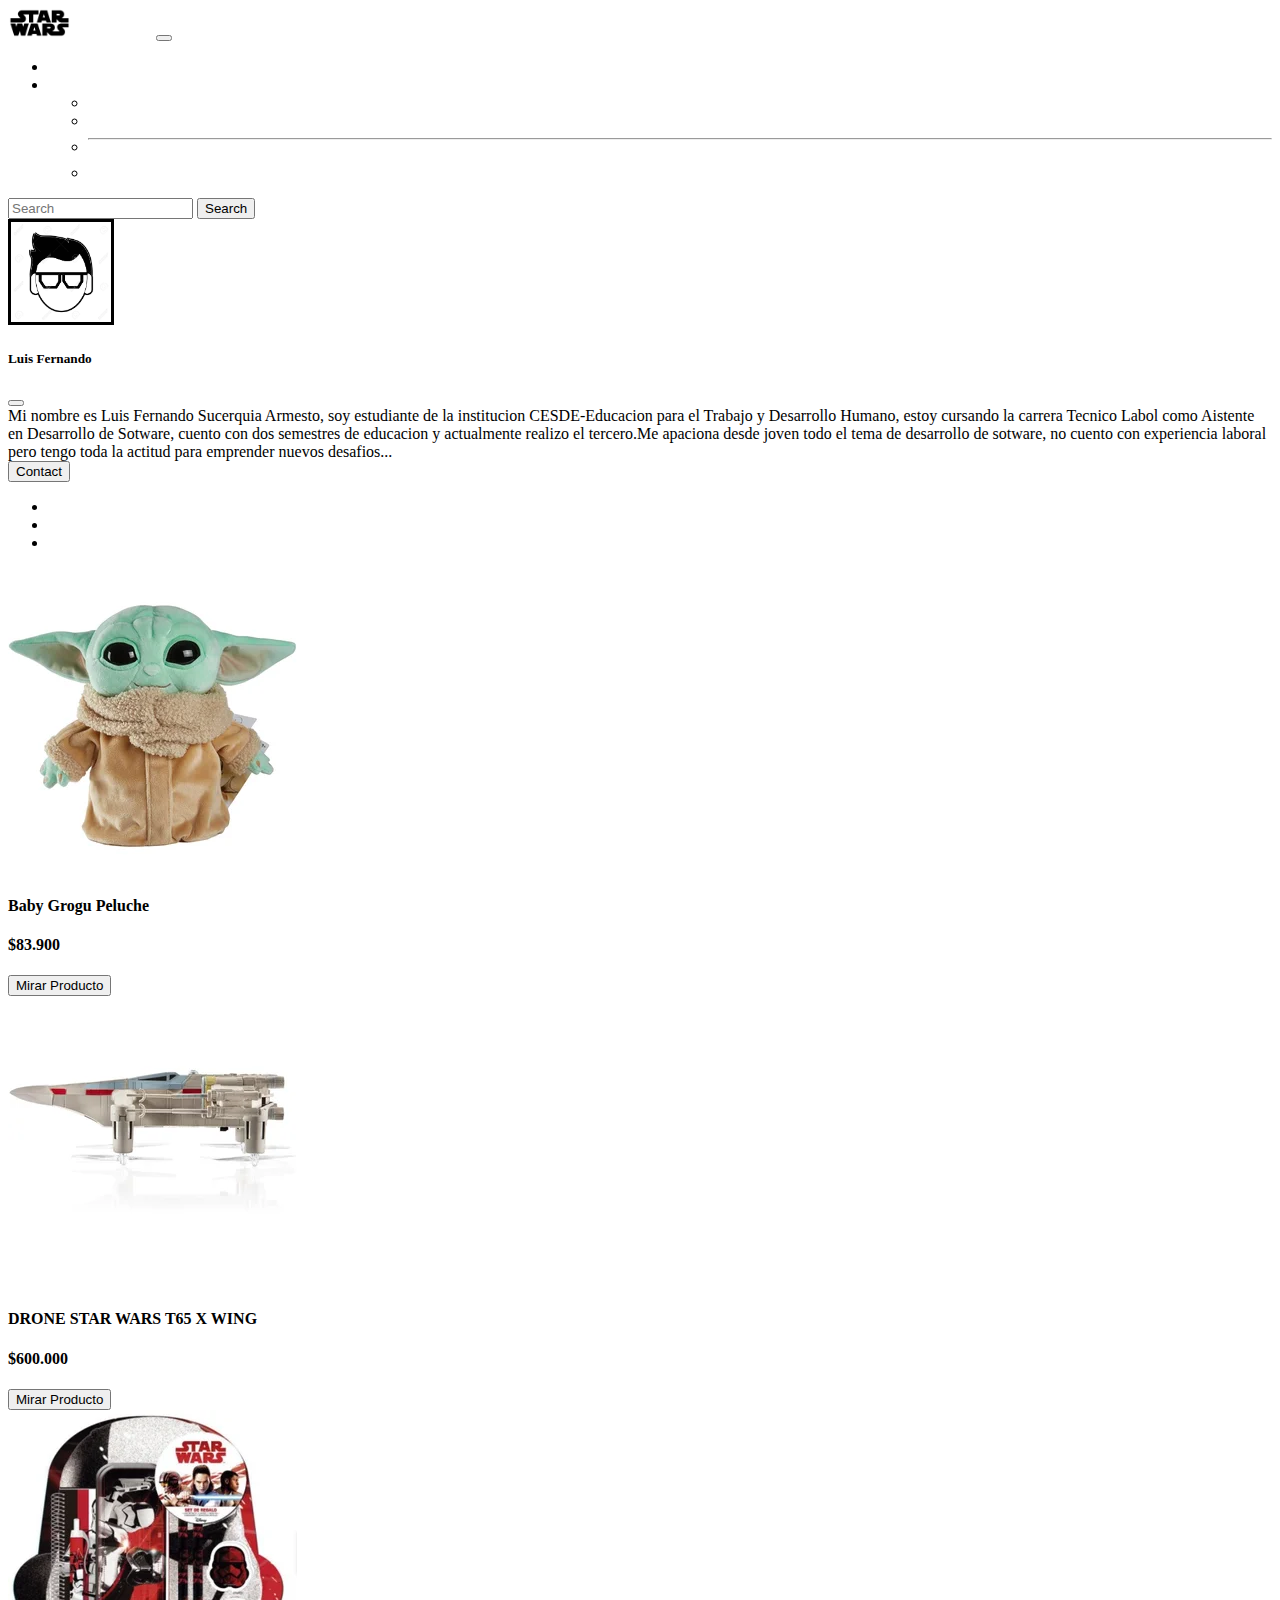
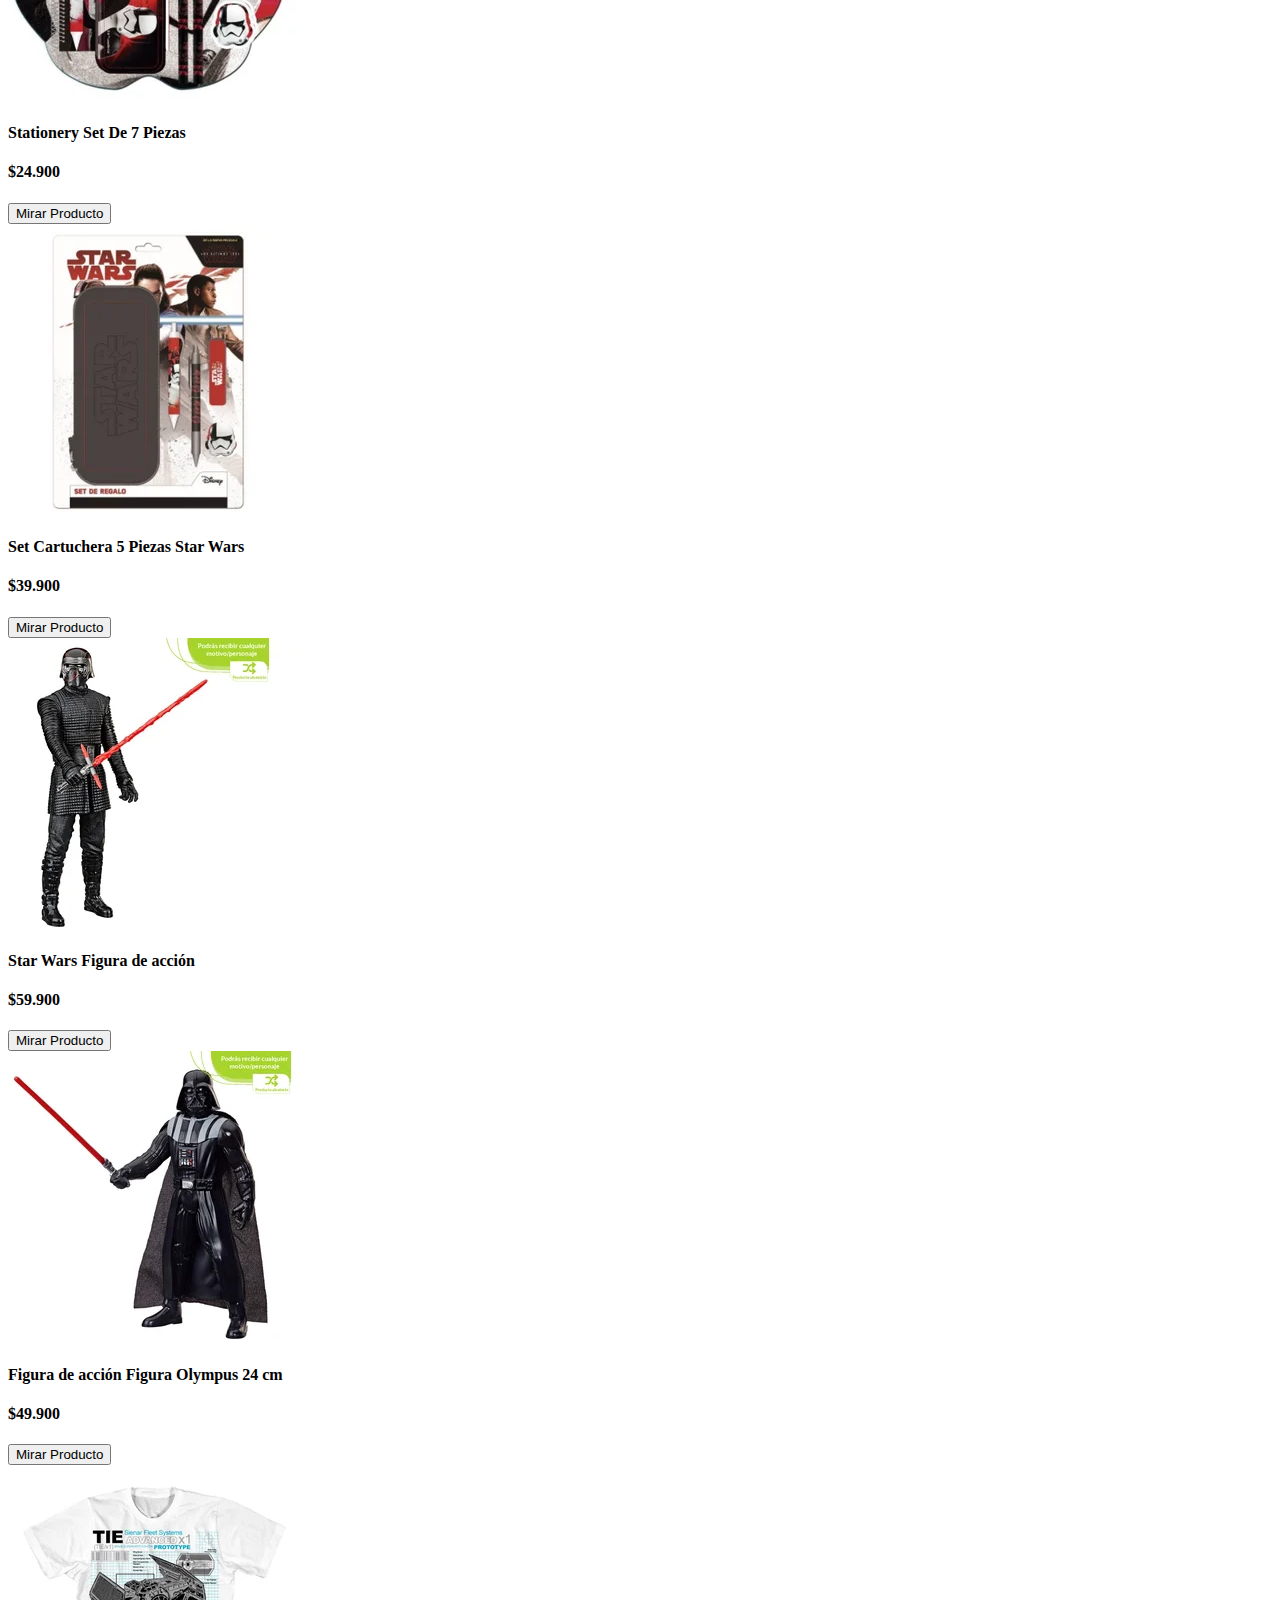
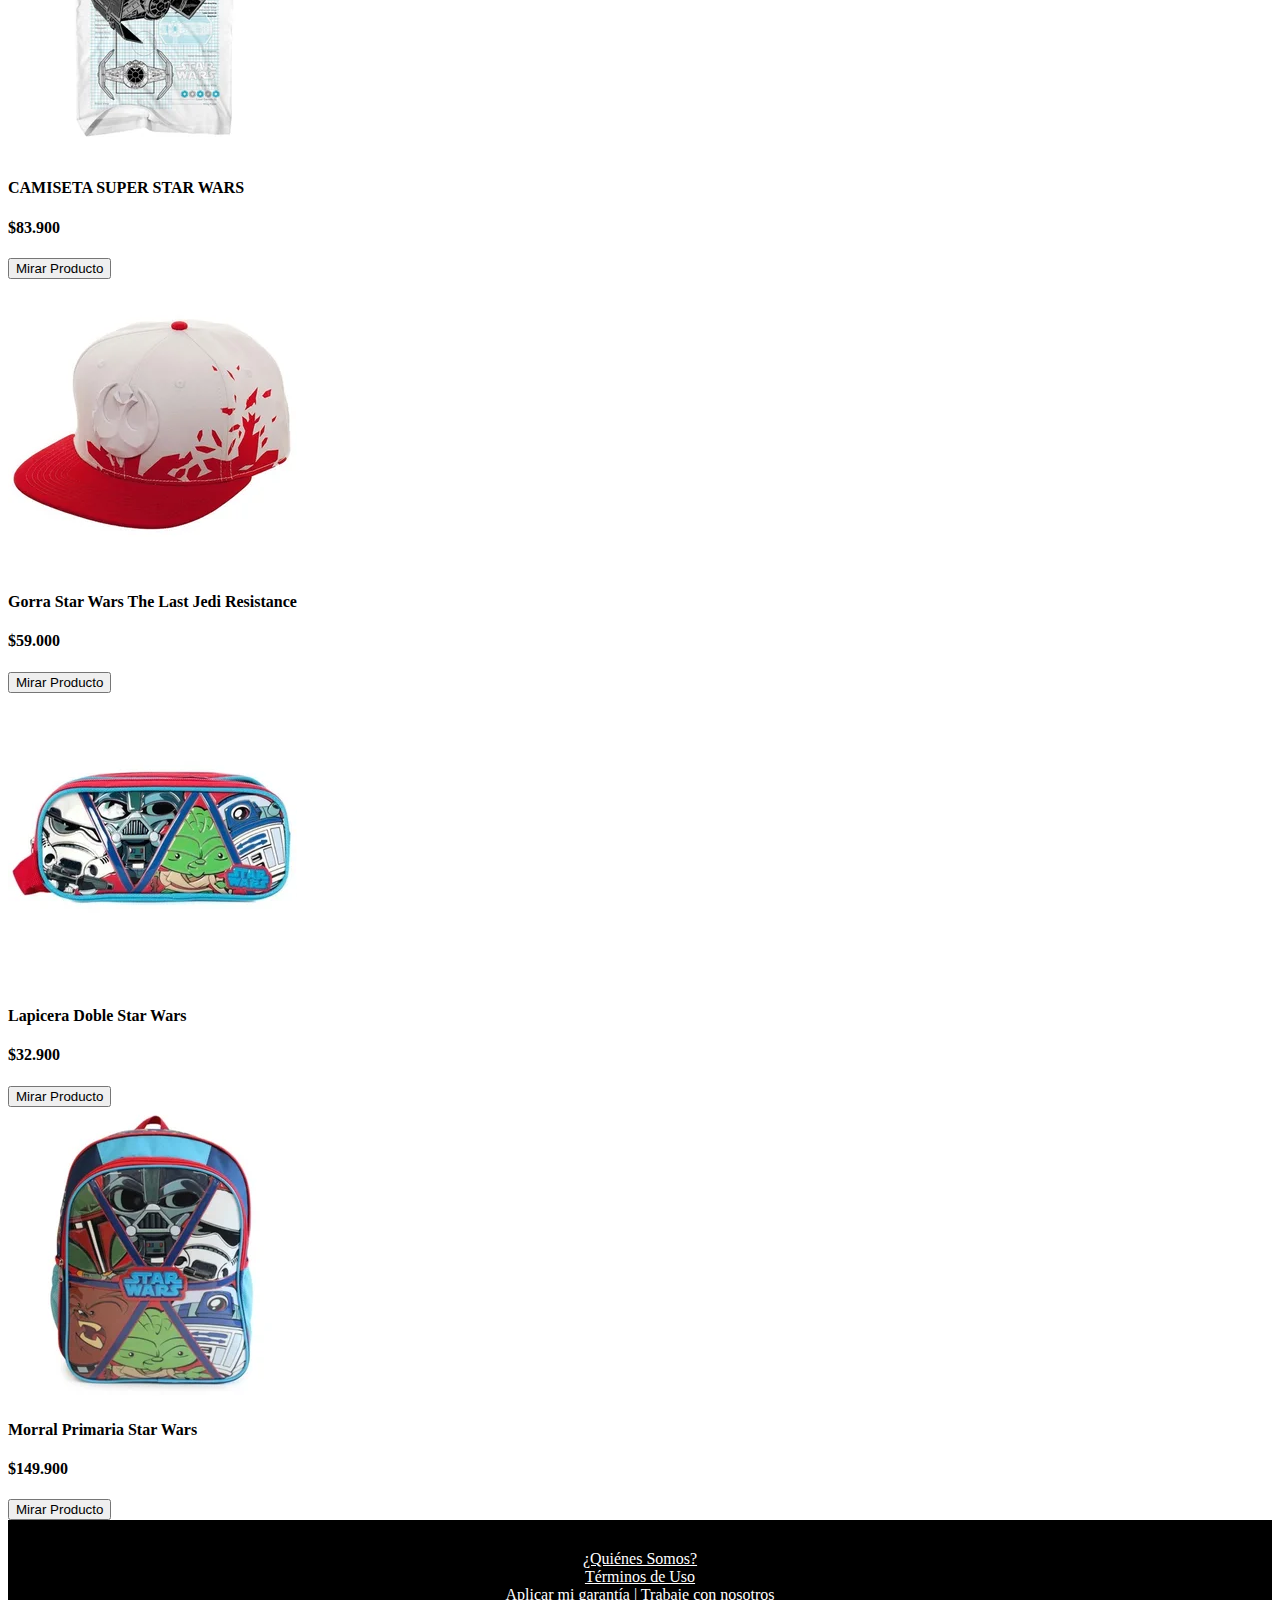
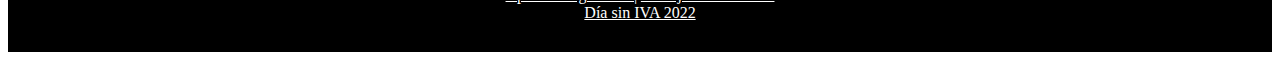
==== tienda.html @ 6ca37b9f "se creo proyecto" ====
<!DOCTYPE html>
<html lang="es">
<head>
    <meta charset="UTF-8">
    <meta http-equiv="X-UA-Compatible" content="IE=edge">
    <meta name="viewport" content="width=device-width, initial-scale=1.0">
    <title>Tiend Online</title>
    <link rel="stylesheet" href="https://cdnjs.cloudflare.com/ajax/libs/font-awesome/6.0.0/css/all.min.css">
    <link rel="stylesheet" href="css/estilos.css">
    <link href="https://cdn.jsdelivr.net/npm/bootstrap@5.1.3/dist/css/bootstrap.min.css" rel="stylesheet" integrity="sha384-1BmE4kWBq78iYhFldvKuhfTAU6auU8tT94WrHftjDbrCEXSU1oBoqyl2QvZ6jIW3" crossorigin="anonymous">
</head>
<body class="body2">
    <header>
        <nav class="navbar navbar-expand-lg navbar-dark bg-dark">
            <div class="container-fluid">
                <img class="logo" src="img/logo.jpg" alt="logo">
              <a class="navbar-brand" href="#">Darth Vader</a>
              <button class="navbar-toggler" type="button" data-bs-toggle="collapse" data-bs-target="#navbarSupportedContent" aria-controls="navbarSupportedContent" aria-expanded="false" aria-label="Toggle navigation">
                <span class="navbar-toggler-icon"></span>
              </button>
              <div class="collapse navbar-collapse" id="navbarSupportedContent">
                <ul class="navbar-nav me-auto mb-2 mb-lg-0">
                  <li class="nav-item">
                    <a class="nav-link active" aria-current="page" href="index.html">Inicio</a>
                  </li>
                  <li class="nav-item dropdown">
                    <a class="nav-link dropdown-toggle" href="#" id="navbarDropdown" role="button" data-bs-toggle="dropdown" aria-expanded="false">
                      Descubre mas
                    </a>
                    <ul class="dropdown-menu" aria-labelledby="navbarDropdown">
                      <li><a class="dropdown-item" href="#history">Historia</a></li>
                      <li><a class="dropdown-item" href="#" data-bs-toggle="offcanvas" data-bs-target="#offcanvasExample" aria-controls="offcanvasExample">Creado Por</a></li>
                      <li><hr class="dropdown-divider"></li>
                      <li><a class="dropdown-item" href="tienda.html">Tienda Online</a></li>
                    </ul>
                  </li>
                </ul>
                <form class="d-flex">
                  <input class="form-control me-2" type="search" placeholder="Search" aria-label="Search">
                  <button class="btn btn-outline-success" type="submit">Search</button>
                </form>
              </div>
            </div>
          </nav>
    </header>

    <section>
        <div class="offcanvas offcanvas-start" tabindex="-1" id="offcanvasExample" aria-labelledby="offcanvasExampleLabel">
            <div class="offcanvas-header">
              <img src="img/imagenPerfil.jpg" alt="perfil" class="img-perfil">
              <h5 class="offcanvas-title" id="offcanvasExampleLabel">Luis Fernando</h5>
              <button type="button" class="btn-close text-reset" data-bs-dismiss="offcanvas" aria-label="Close"></button>
            </div>
            <div class="offcanvas-body">
              <div>
                Mi nombre es Luis Fernando Sucerquia Armesto, soy estudiante de la institucion CESDE-Educacion para el Trabajo
                y Desarrollo Humano, estoy cursando la carrera Tecnico Labol como Aistente en Desarrollo de Sotware, cuento con 
                dos semestres de educacion y actualmente realizo el tercero.Me apaciona desde joven todo el tema de desarrollo de
                sotware, no cuento con experiencia laboral pero tengo toda la actitud para emprender nuevos desafios...
              </div>
              <div class="dropdown mt-4">
                <button class="btn btn-secondary dropdown-toggle" type="button" id="dropdownMenuButton" data-bs-toggle="dropdown">
                  Contact
                </button>
                <ul class="dropdown-menu" aria-labelledby="dropdownMenuButton">
                  <li><a class="dropdown-item" href="#" target="_black"><i class="fa-brands fa-github"> github:fernan03</i></a></li>
                  <li><a class="dropdown-item" href="https://msng.link/o/?luis fernando sucerquia=fm" target="_black"><i class="fa-brands fa-facebook"> facebook</i></a></li>
                  <li><a class="dropdown-item" href="https://wa.link/cnij85" target="_blank"><i class="fa-brands fa-whatsapp"> whatsapp</i></a></li>
                </ul>
              </div>
            </div>
          </div>
    </section>
        <main>
            <div class="container-div">
                <div class="row row-cols-1 row-cols-md-3 g-5 " id="fila">

                </div>
            </div>
        </main>
        <footer class="footer2">
            <style>
              a{ color:white }
            </style>
            <div class="container-footer">
           <a href="https://www.linio.com.co/sp/historia">¿Quiénes Somos?</a> <br>
           <a href="https://www.linio.com.co/sp/terminos">Términos de Uso</a> <br>
           <a href="https://liniopsc.com/Garantias/">Aplicar mi garantía |</a> 
           <a href="https://linio.applytojob.com/">Trabaje con nosotros</a> <br>
           <a href="https://www.linio.com.co/cm/dia-sin-iva"> Día sin IVA 2022</a>
          
            </div>
          </footer>

    <script src="https://cdn.jsdelivr.net/npm/bootstrap@5.1.3/dist/js/bootstrap.bundle.min.js" integrity="sha384-ka7Sk0Gln4gmtz2MlQnikT1wXgYsOg+OMhuP+IlRH9sENBO0LRn5q+8nbTov4+1p" crossorigin="anonymous"></script>
    <script src="js/eventos.js"></script>
</body>
</html>
---- css/estilos.css ----
.logo{
    height: 30px;
   
}
.body{
  background-image: url(https://fondosmil.com/fondo/32016.jpg);
  background-size: 100%;
  background-attachment: fixed;
}

.body2{
  background-image: url(https://upload.wikimedia.org/wikipedia/commons/thumb/6/6c/Star_Wars_Logo.svg/1200px-Star_Wars_Logo.svg.png);
  background-size: 100%;
  background-attachment: fixed;
}

.card-text{
  color: #000;
}

.titulo{
  color:#fff;
}

.img-perfil{
  height: 100px;
  border: black;
  border-style: solid;
}
.conteiner-history{
  margin-top: 50px;
}

.slider{
  margin-left: 10px;
  width: 100%;
  height: auto;
  overflow: hidden;
}
.slider ul{
  display: flex;
  animation: cambio 10s infinite alternate linear;
  width: 400%;
}
.slider li{
  width: 100%;
  list-style: none;
}
.slider img{
  margin-top: 50px;
  width: 100%;
  height: 350px;
}
@keyframes cambio{
  0%{margin-left: 0;}
  20%{margin-left: 0;}

  25%{margin-left: -100%;}
  45%{margin-left: -100%;}

  50%{margin-left: -200;}
  70%{margin-left: -200;}

  75%{margin-left: -300;}
  100%{margin-left: -300;}
}

.conteiner-history p{
  margin-left:100px;
  margin-right: 100px ;
}

.title2{
  color: white;
}

.footer{
  margin-top: 20px;
  max-width: 100%;
  background: #fff;
  margin:  0 auto;
  color: #000;
  text-align: center;
 /* border-radius: 0 0 20px 20px;*/
  padding: 30px;
  box-sizing: border-box;
}
.footer2{
  margin-top: 20px;
  max-width: 100%;
  background: #000;
  margin:  0 auto;
  color: #000;
  text-align: center;
 /* border-radius: 0 0 20px 20px;*/
  padding: 30px;
  box-sizing: border-box;
}

.main-gif{
  margin-left: 150px;
}

.container-div{
  margin-top: 30px;
}
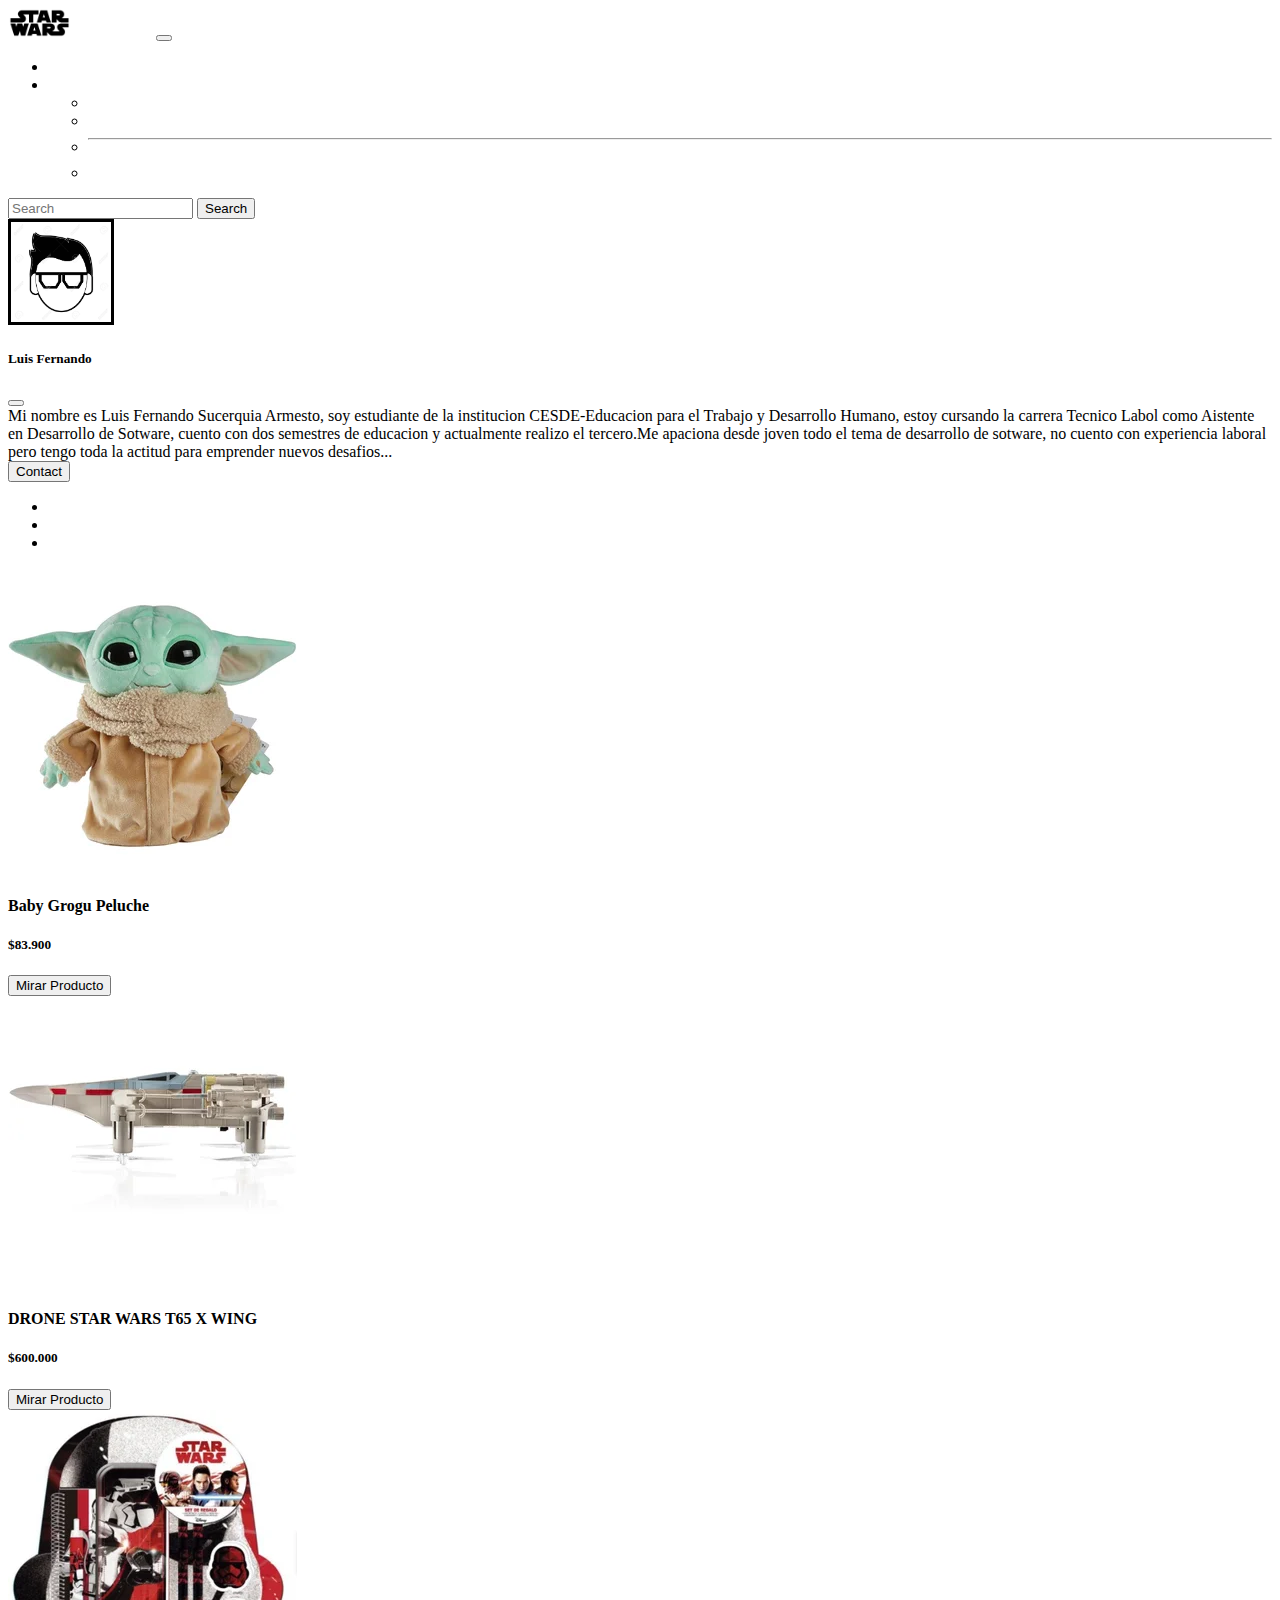
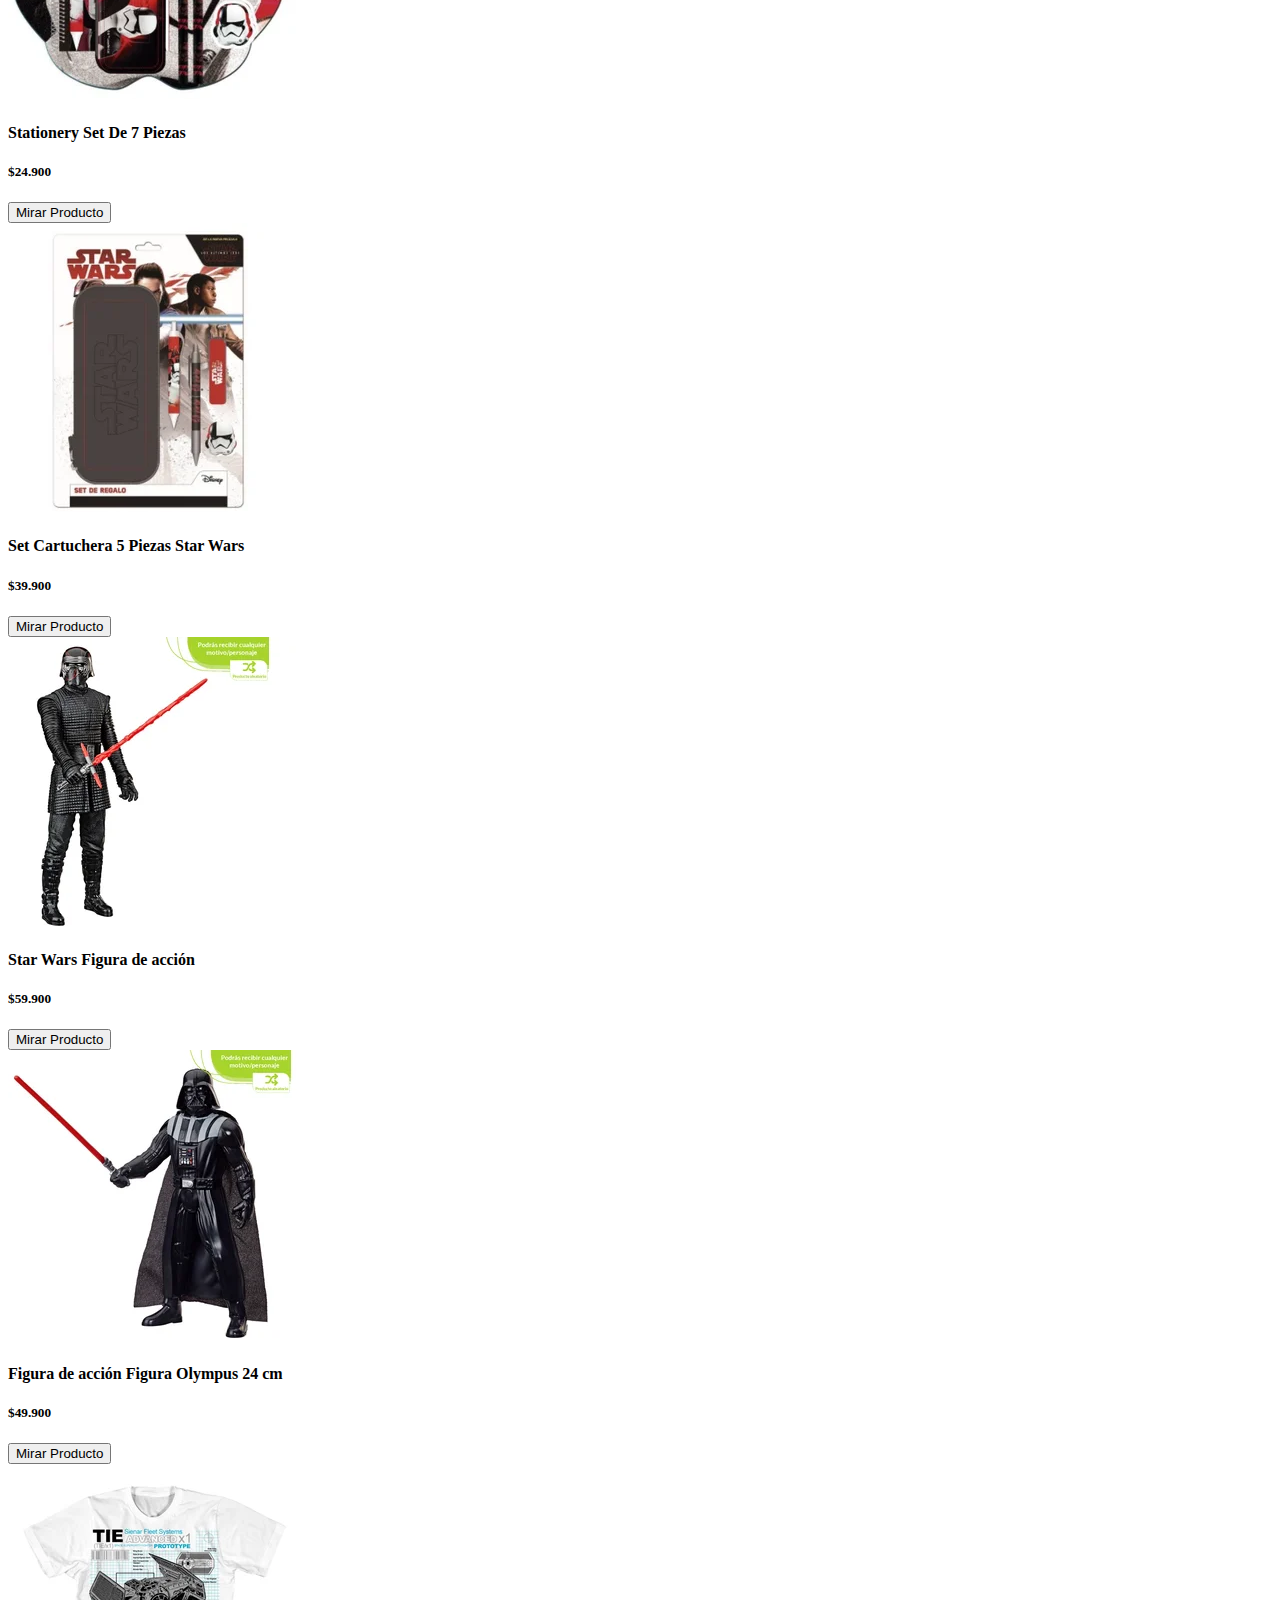
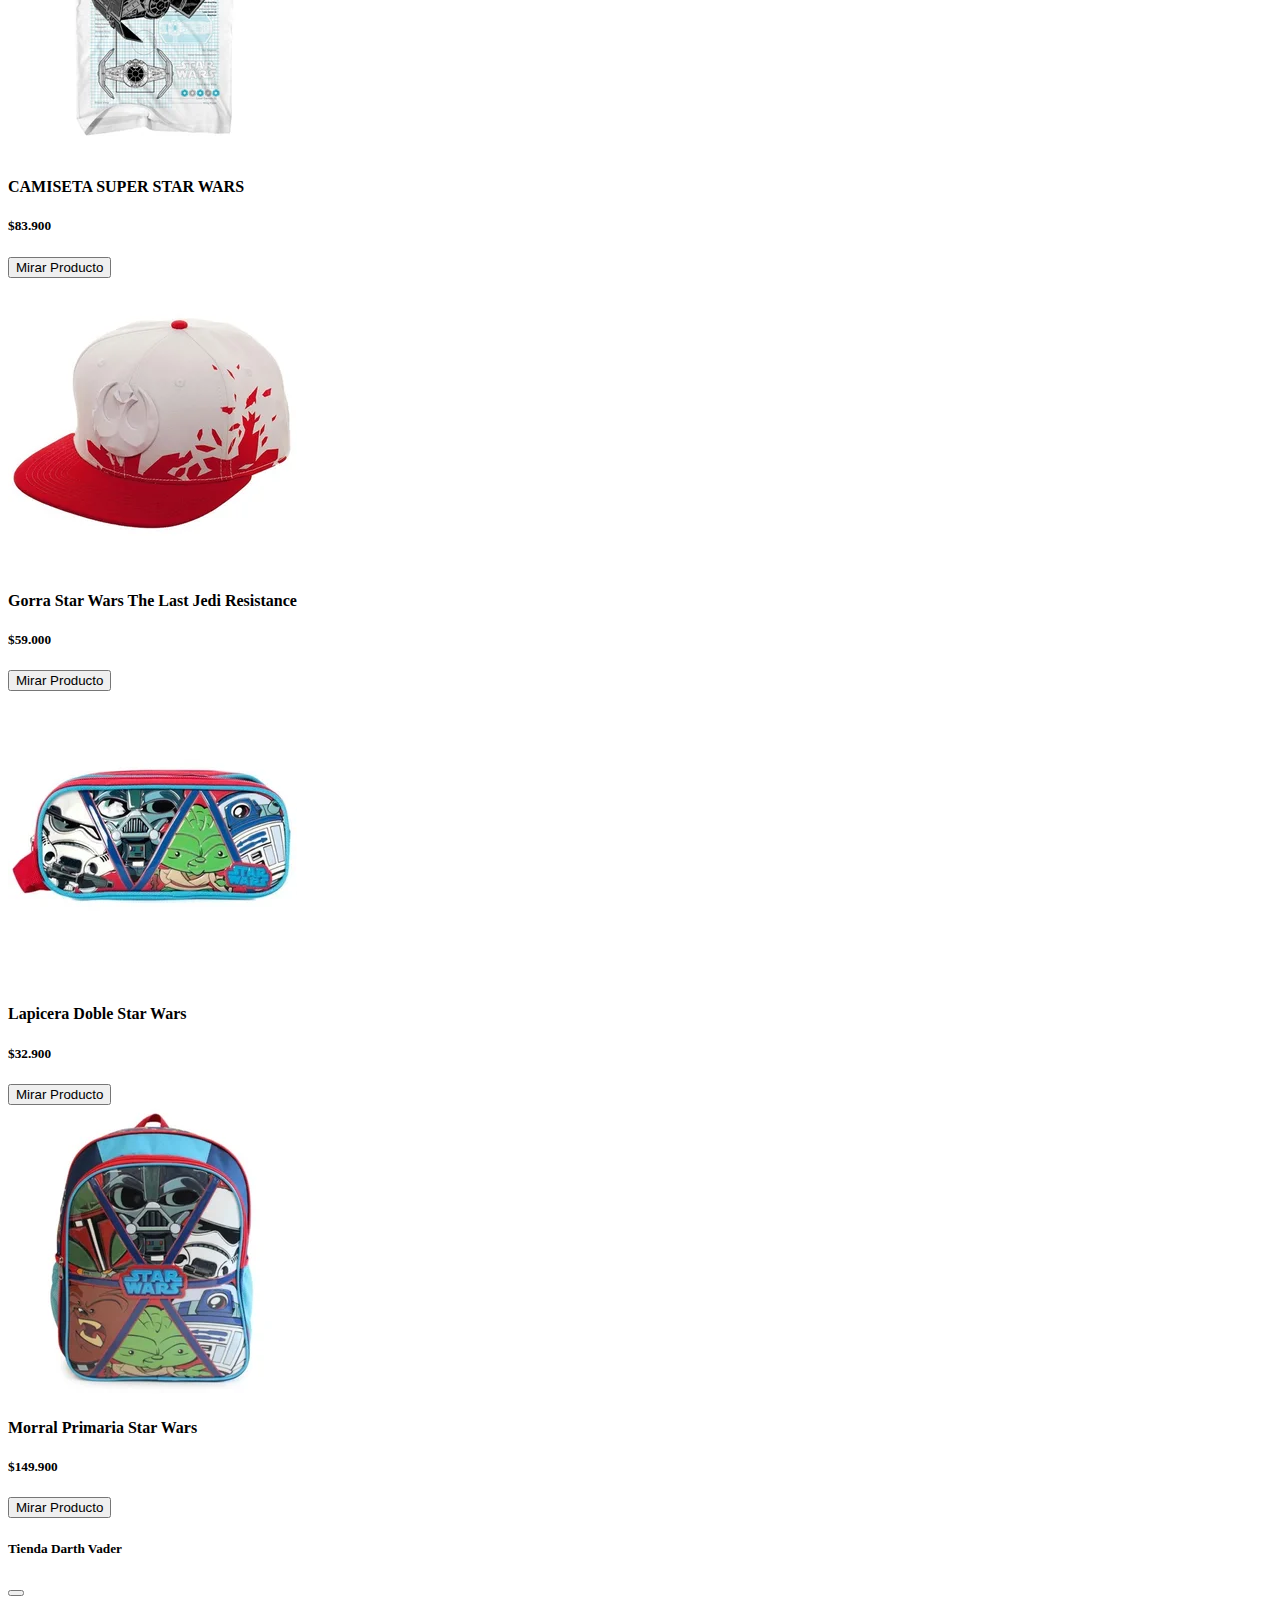
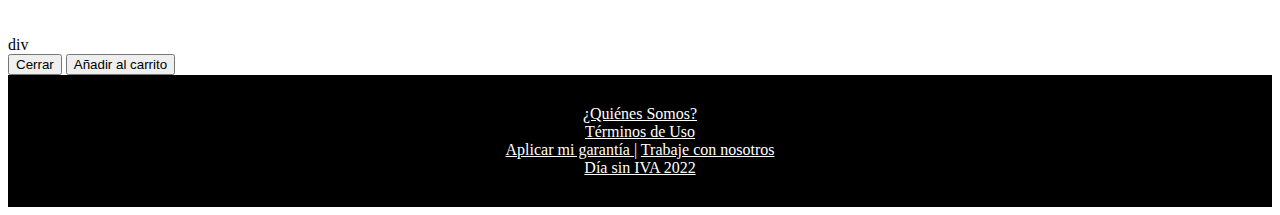
==== commit b8ef2051: "se creo boton" ====
--- a/tienda.html
+++ b/tienda.html
@@ -78,6 +78,35 @@
                 </div>
             </div>
         </main>
+        <section>
+          <div class="modal fade" id="modalinfo" tabindex="-1">
+            <div class="modal-dialog">
+              <div class="modal-content">
+                <div class="modal-header">
+                  <h5 class="modal-title">Tienda Darth Vader</h5>
+                  <button type="button" class="btn-close" data-bs-dismiss="modal" aria-label="Close"></button>
+                </div>
+                <div class="modal-body">
+                    <div class="container">
+                      <div class="row">
+                        <div class="col-4">
+                          <img src="" alt="" class="w-100 img-fluid" id="fotoInfo">
+                        </div>
+                        <dv class="col-8">
+                          <h4 class="text-center" id="tituloInfo"></h4>
+                        </dv>
+                        div
+                      </div>
+                    </div>
+                </div>
+                <div class="modal-footer">
+                  <button type="button" class="btn btn-secondary" data-bs-dismiss="modal">Cerrar</button>
+                  <button type="button" class="btn btn-primary">Añadir al carrito</button>
+                </div>
+              </div>
+            </div>
+          </div>
+        </section>
         <footer class="footer2">
             <style>
               a{ color:white }
--- a/css/estilos.css
+++ b/css/estilos.css
@@ -28,64 +28,39 @@
   border: black;
   border-style: solid;
 }
+p,h2{
+  color: #fff;
+}
+
 .conteiner-history{
   margin-top: 50px;
 }
 
-.slider{
-  margin-left: 10px;
-  width: 100%;
-  height: auto;
-  overflow: hidden;
-}
-.slider ul{
-  display: flex;
-  animation: cambio 10s infinite alternate linear;
-  width: 400%;
-}
-.slider li{
-  width: 100%;
-  list-style: none;
-}
-.slider img{
-  margin-top: 50px;
-  width: 100%;
-  height: 350px;
-}
-@keyframes cambio{
-  0%{margin-left: 0;}
-  20%{margin-left: 0;}
 
-  25%{margin-left: -100%;}
-  45%{margin-left: -100%;}
-
-  50%{margin-left: -200;}
-  70%{margin-left: -200;}
-
-  75%{margin-left: -300;}
-  100%{margin-left: -300;}
-}
 
 .conteiner-history p{
   margin-left:100px;
   margin-right: 100px ;
 }
 
+.img-history{
+  width: 100%;
+  height: auto;
+  margin-top: 15px;
+  margin-bottom: 15px;
+  margin-left:auto;
+  margin-right: auto;
+}
+
 .title2{
   color: white;
 }
 
-.footer{
-  margin-top: 20px;
-  max-width: 100%;
-  background: #fff;
-  margin:  0 auto;
-  color: #000;
+.titulo-footer{
   text-align: center;
- /* border-radius: 0 0 20px 20px;*/
-  padding: 30px;
-  box-sizing: border-box;
+  color: #fff;
 }
+
 .footer2{
   margin-top: 20px;
   max-width: 100%;
@@ -106,3 +81,31 @@
   margin-top: 30px;
 }
 
+.link-face{
+  margin-left: 45%;
+}
+.link-inst{
+  margin-left: 10px;
+}
+.link-twi{
+  margin-left: 10px;
+}
+.link-yout{
+  margin-left: 10px;
+}
+.conteiner-footer{
+  margin: auto;
+  max-width: 1200px;
+  
+}
+.p-footer{
+  margin-top: 15px;
+  text-align: center;
+}
+.container-col{
+  display: flex;
+}
+
+.row2{
+  margin-left: 700px;
+}
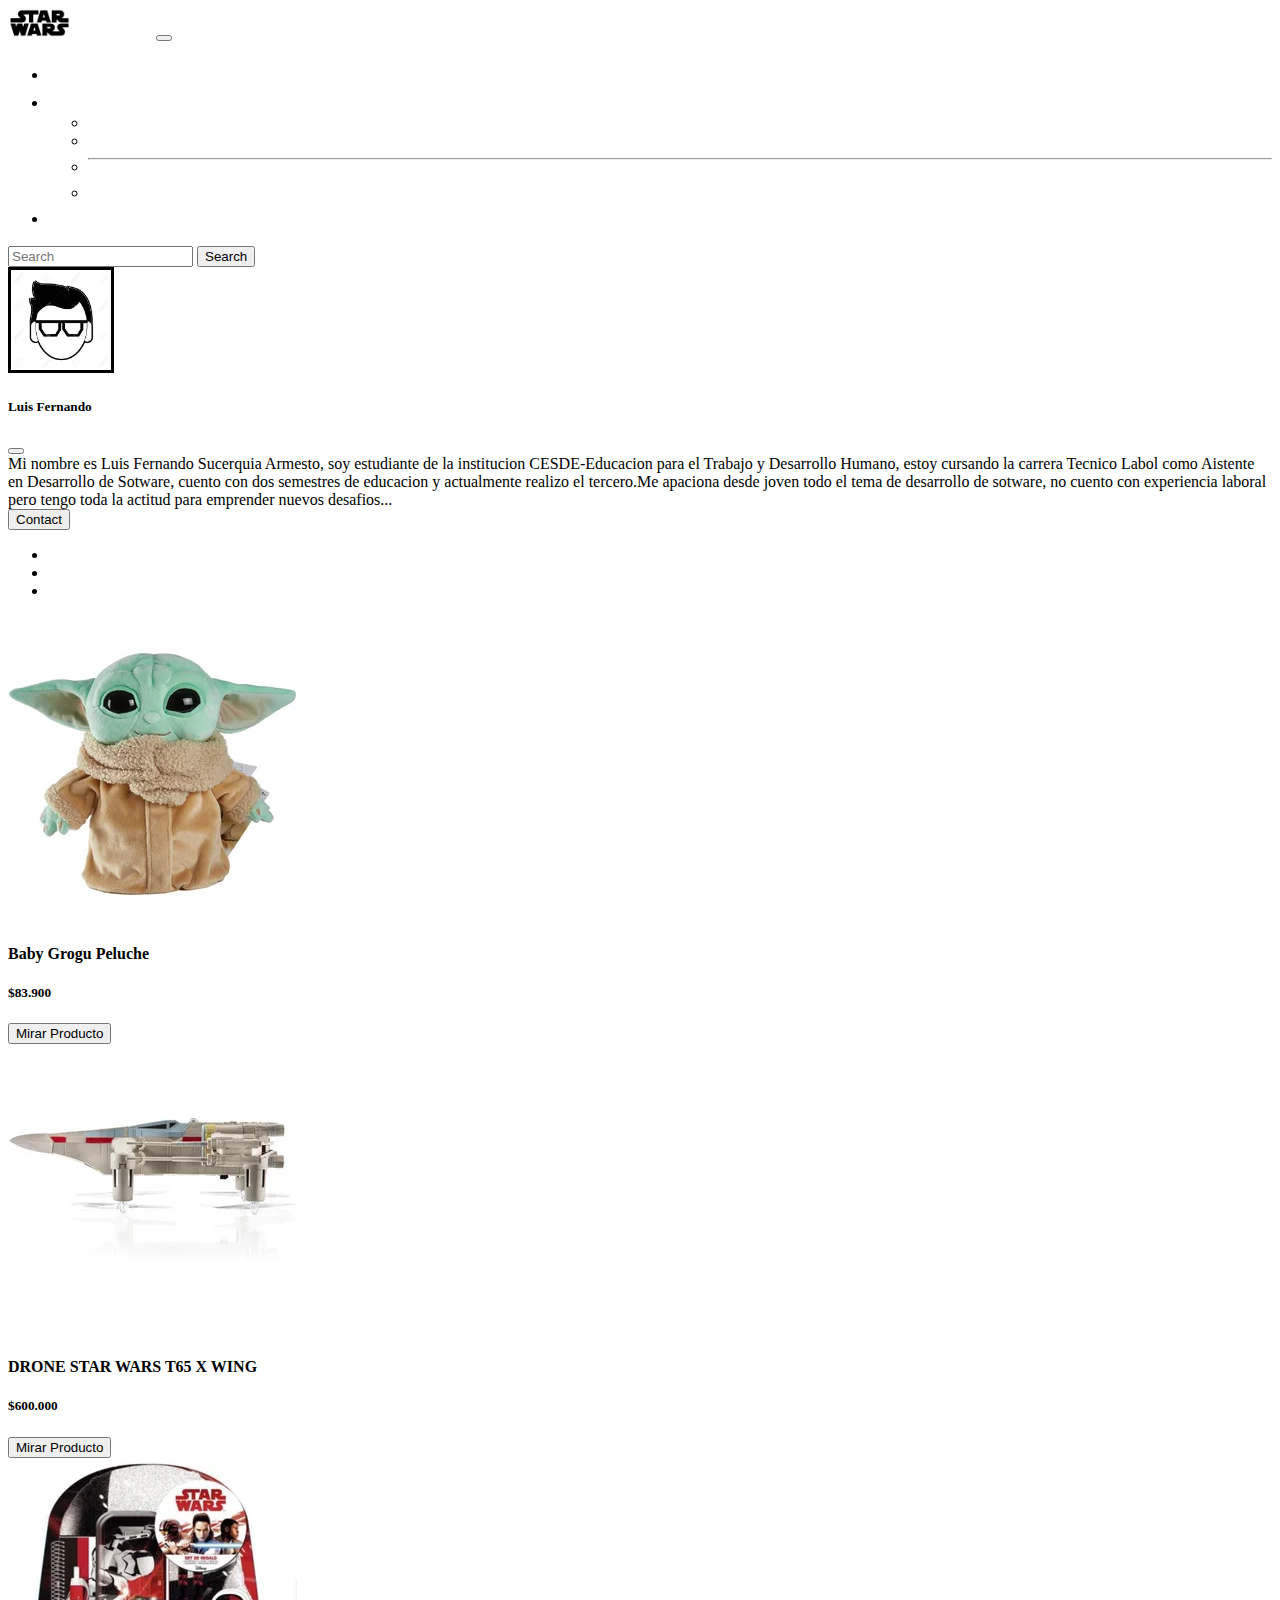
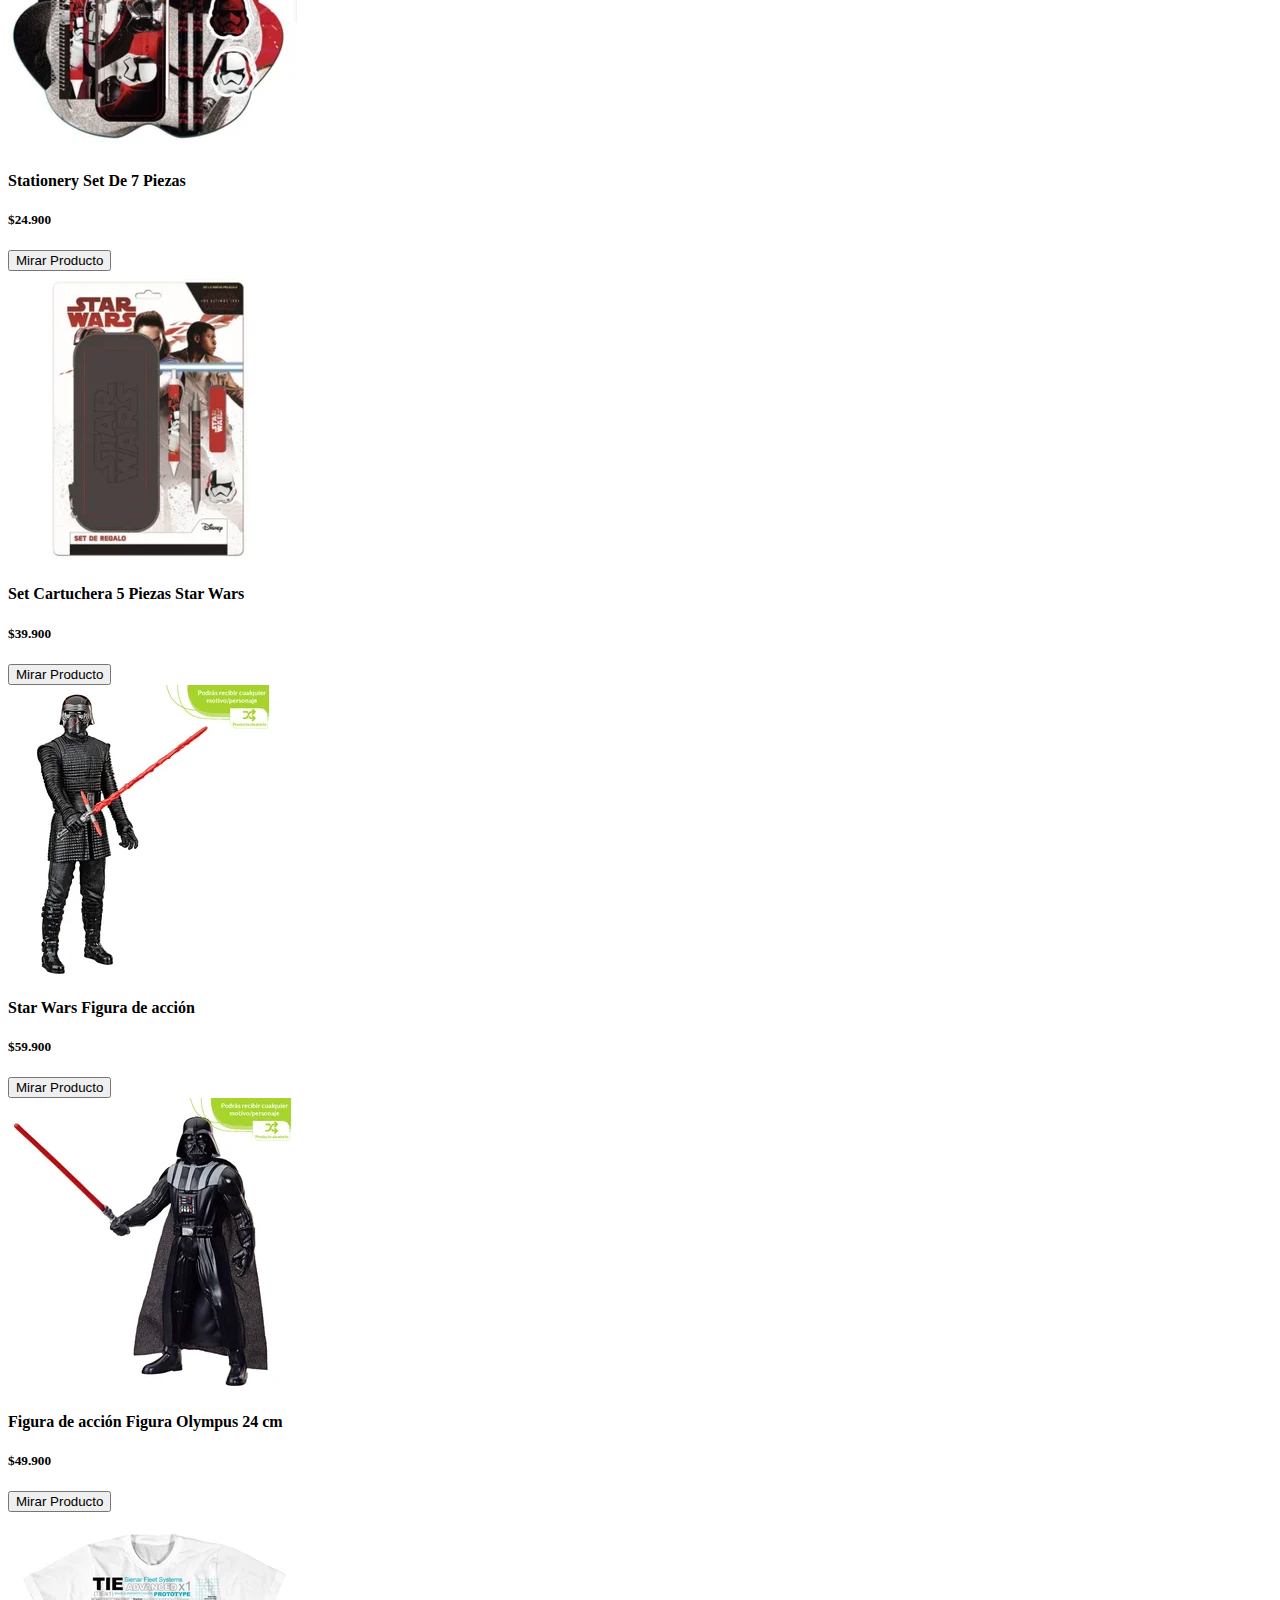
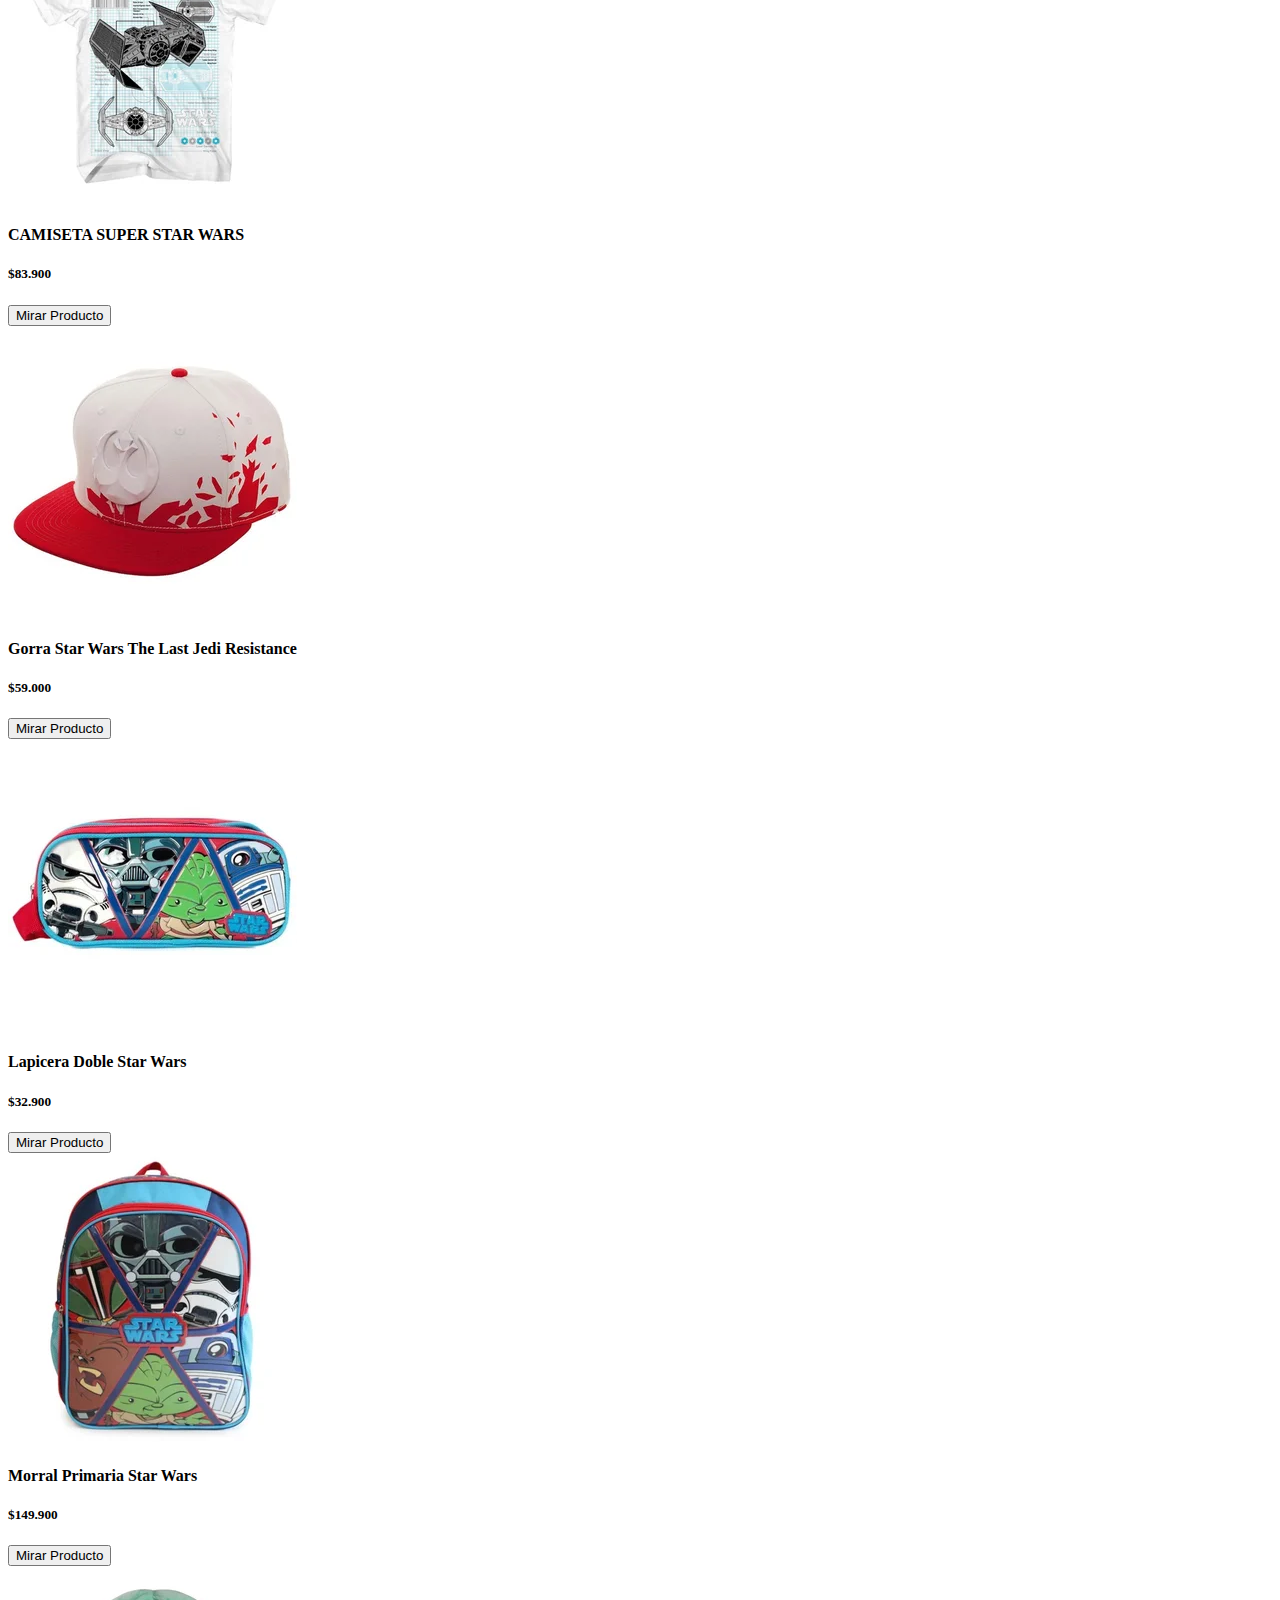
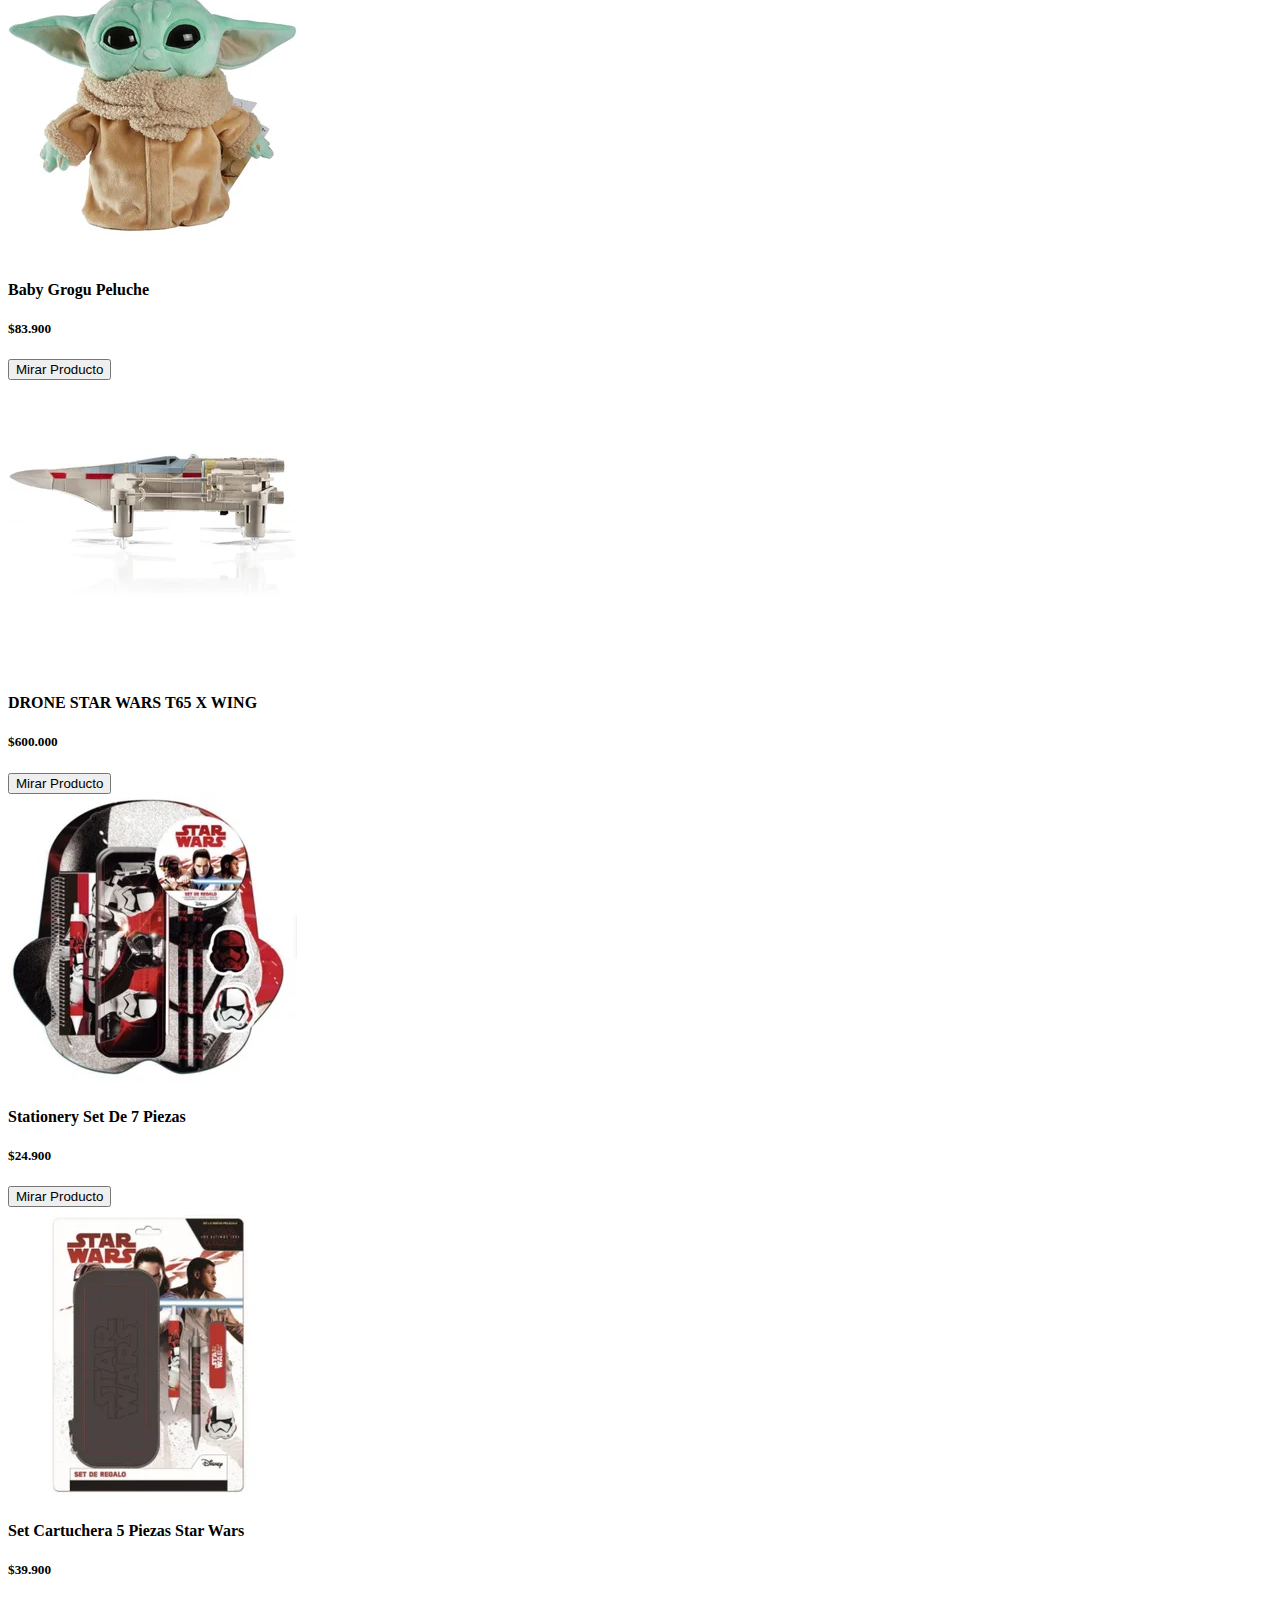
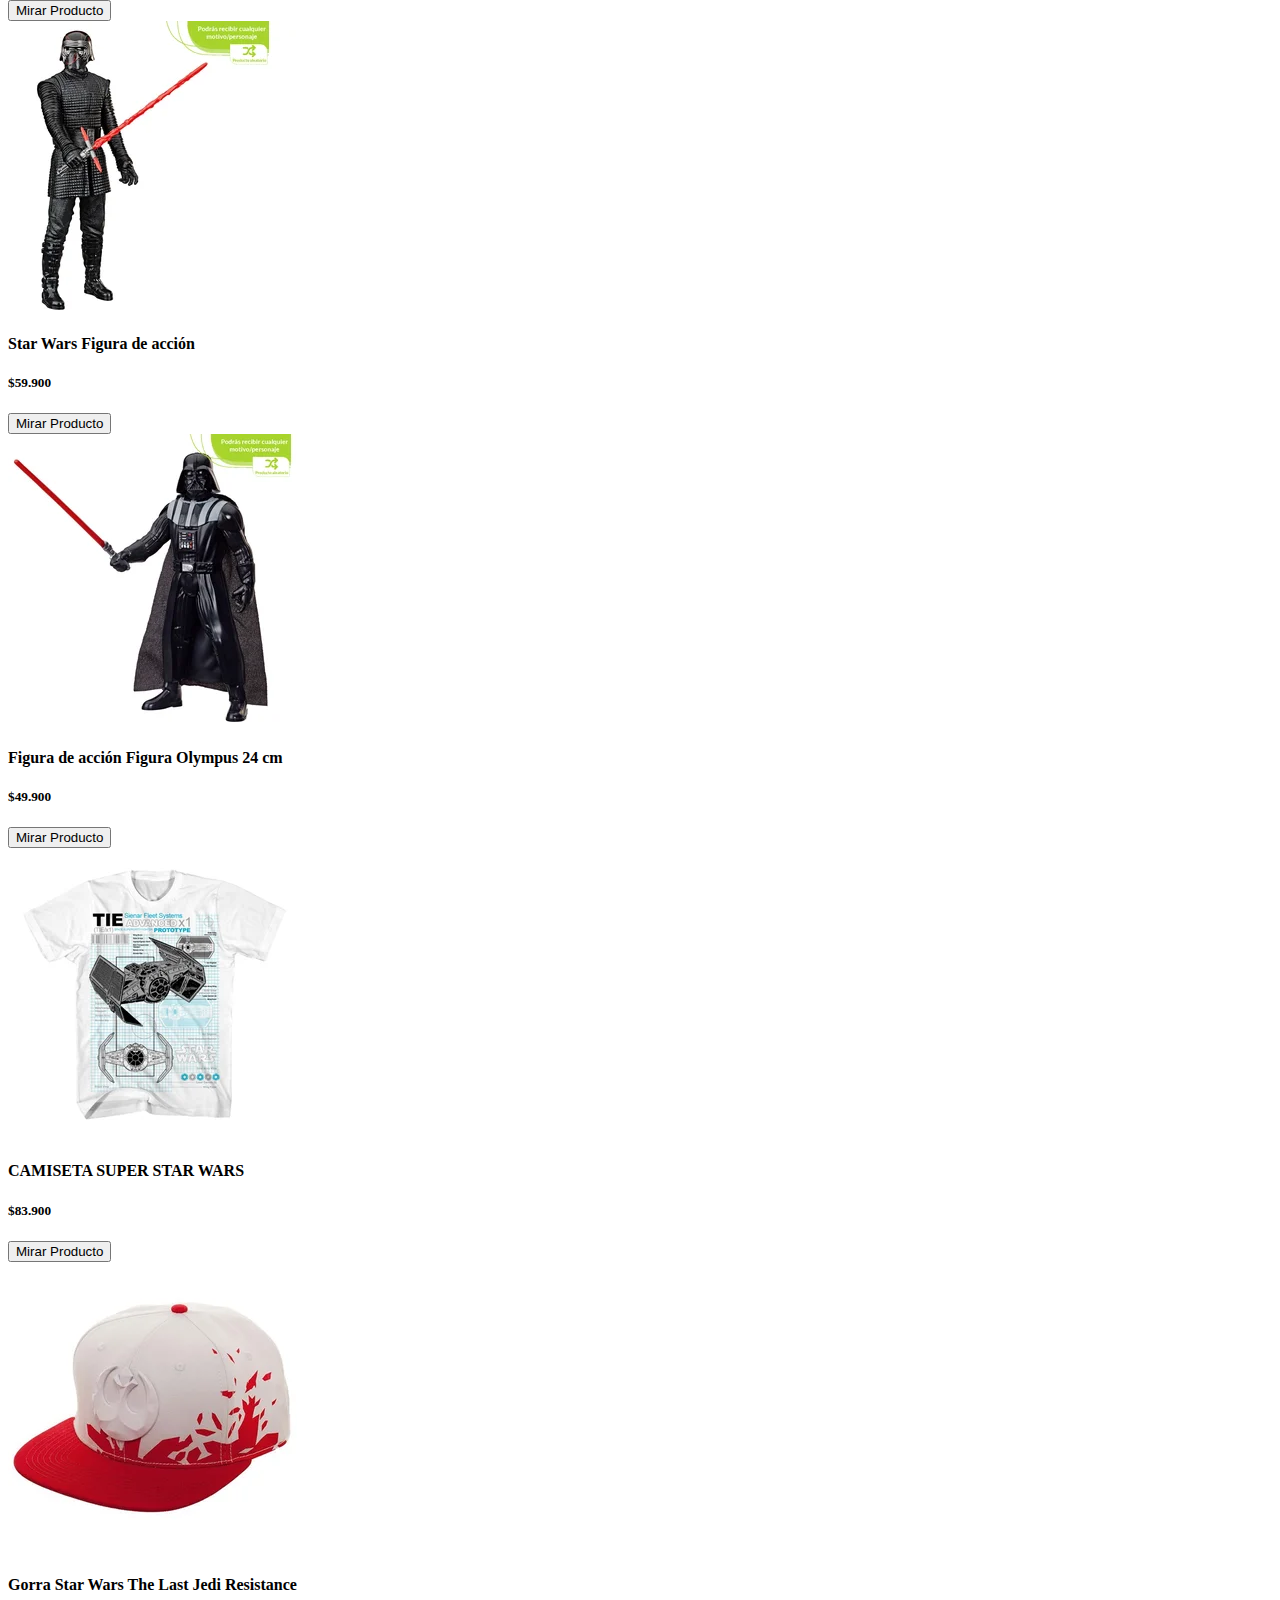
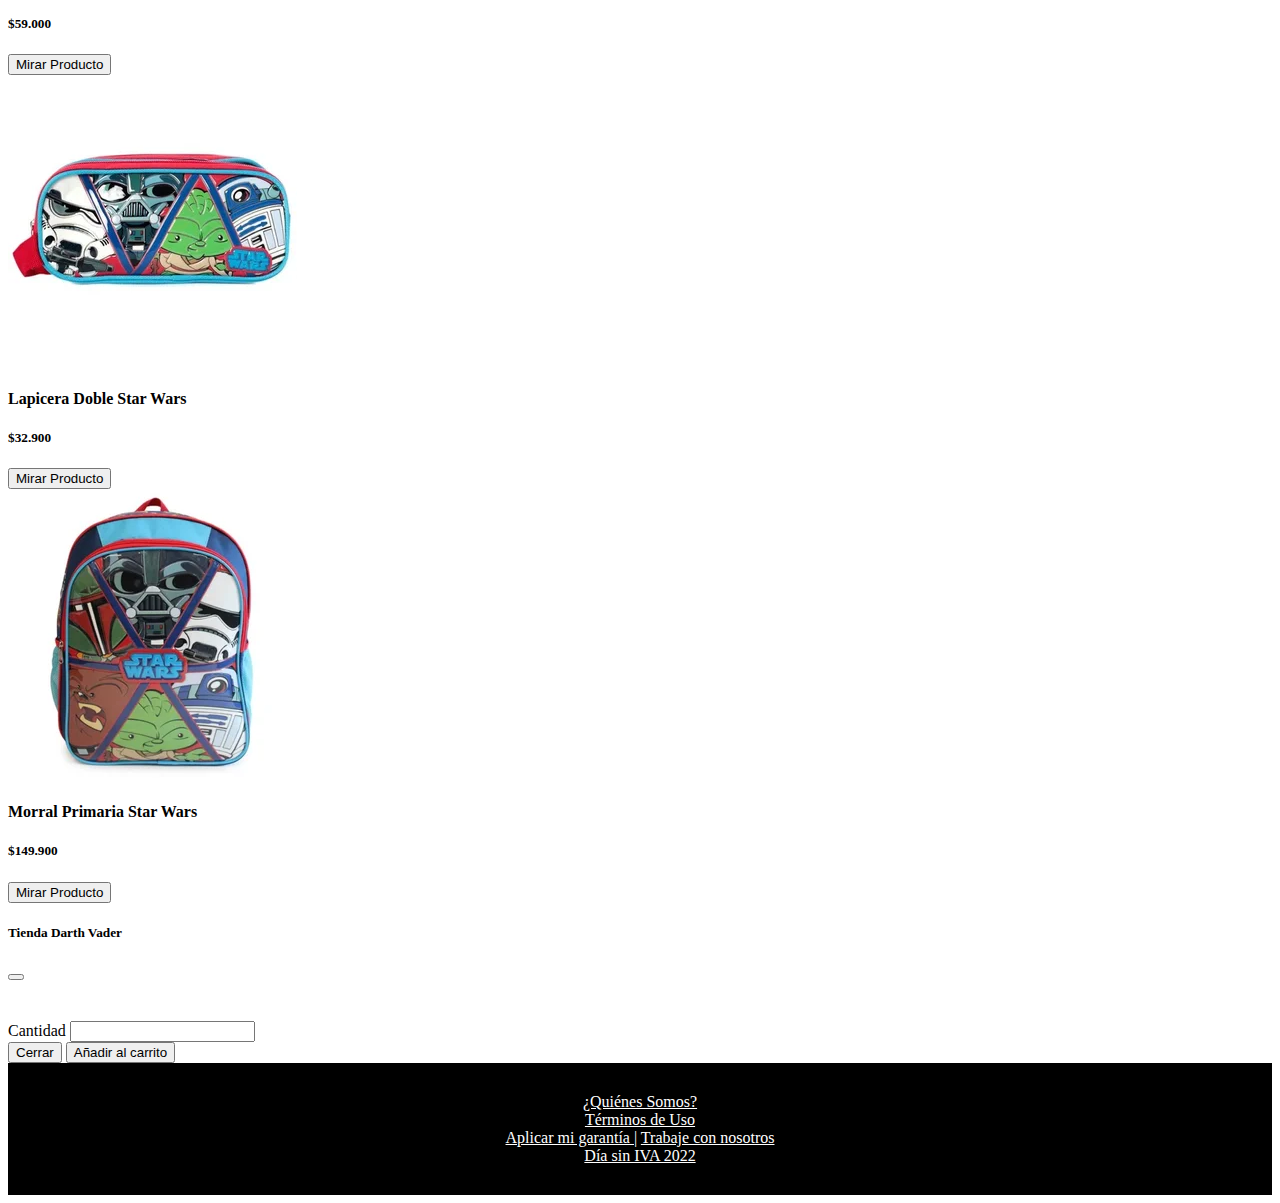
==== commit 0b20e519: "se cambio controlador principal" ====
--- a/tienda.html
+++ b/tienda.html
@@ -5,6 +5,7 @@
     <meta http-equiv="X-UA-Compatible" content="IE=edge">
     <meta name="viewport" content="width=device-width, initial-scale=1.0">
     <title>Tiend Online</title>
+    <link rel="stylesheet" href="https://cdn.jsdelivr.net/npm/bootstrap-icons@1.8.1/font/bootstrap-icons.css">
     <link rel="stylesheet" href="https://cdnjs.cloudflare.com/ajax/libs/font-awesome/6.0.0/css/all.min.css">
     <link rel="stylesheet" href="css/estilos.css">
     <link href="https://cdn.jsdelivr.net/npm/bootstrap@5.1.3/dist/css/bootstrap.min.css" rel="stylesheet" integrity="sha384-1BmE4kWBq78iYhFldvKuhfTAU6auU8tT94WrHftjDbrCEXSU1oBoqyl2QvZ6jIW3" crossorigin="anonymous">
@@ -21,18 +22,25 @@
               <div class="collapse navbar-collapse" id="navbarSupportedContent">
                 <ul class="navbar-nav me-auto mb-2 mb-lg-0">
                   <li class="nav-item">
-                    <a class="nav-link active" aria-current="page" href="index.html">Inicio</a>
+                    <a class="nav-link active ini" aria-current="page" href="index.html">Inicio</a>
                   </li>
                   <li class="nav-item dropdown">
-                    <a class="nav-link dropdown-toggle" href="#" id="navbarDropdown" role="button" data-bs-toggle="dropdown" aria-expanded="false">
-                      Descubre mas
+                    <a class="nav-link dropdown-toggle des" href="#" id="navbarDropdown" role="button" data-bs-toggle="dropdown" aria-expanded="false">
+                      Descubre mas 
                     </a>
                     <ul class="dropdown-menu" aria-labelledby="navbarDropdown">
                       <li><a class="dropdown-item" href="#history">Historia</a></li>
                       <li><a class="dropdown-item" href="#" data-bs-toggle="offcanvas" data-bs-target="#offcanvasExample" aria-controls="offcanvasExample">Creado Por</a></li>
                       <li><hr class="dropdown-divider"></li>
-                      <li><a class="dropdown-item" href="tienda.html">Tienda Online</a></li>
+                      <li><a class="dropdown-item " href="tienda.html">Tienda Online</a></li>
                     </ul>
+                    <li class="nav-item">
+                      <a class="nav-link active" aria-current="page" href="#"><i class="bi bi-cart-plus icono">
+                        <span class="position-absolute top-10 start-10 translate-middle badge rounded-pill bg-danger invisible">
+                          
+                        </span>
+                      </i></a>
+                    </li>
                   </li>
                 </ul>
                 <form class="d-flex">
@@ -95,13 +103,19 @@
                         <dv class="col-8">
                           <h4 class="text-center" id="tituloInfo"></h4>
                         </dv>
-                        div
+                        <div>
+                          <h5 class="text-center" id="precio"></h5>
+                        </div>
+                        <div class="mb-3">
+                          <label class="form-label">Cantidad</label>
+                          <input type="number" class="form-control" id="cantidadProducto">
+                        </div>
                       </div>
                     </div>
                 </div>
                 <div class="modal-footer">
                   <button type="button" class="btn btn-secondary" data-bs-dismiss="modal">Cerrar</button>
-                  <button type="button" class="btn btn-primary">Añadir al carrito</button>
+                  <button type="button" class="btn btn-primary" id="botonadd">Añadir al carrito</button>
                 </div>
               </div>
             </div>
@@ -122,6 +136,6 @@
           </footer>
 
     <script src="https://cdn.jsdelivr.net/npm/bootstrap@5.1.3/dist/js/bootstrap.bundle.min.js" integrity="sha384-ka7Sk0Gln4gmtz2MlQnikT1wXgYsOg+OMhuP+IlRH9sENBO0LRn5q+8nbTov4+1p" crossorigin="anonymous"></script>
-    <script src="js/eventos.js"></script>
+    <script src="js/controlador.js" type="module"></script>
 </body>
 </html>--- a/css/estilos.css
+++ b/css/estilos.css
@@ -109,3 +109,13 @@
 .row2{
   margin-left: 700px;
 }
+
+.icono{
+  font-size: 25px;
+}
+.des{
+  font-size: 25px;
+}
+.ini{
+  font-size: 25px;
+}
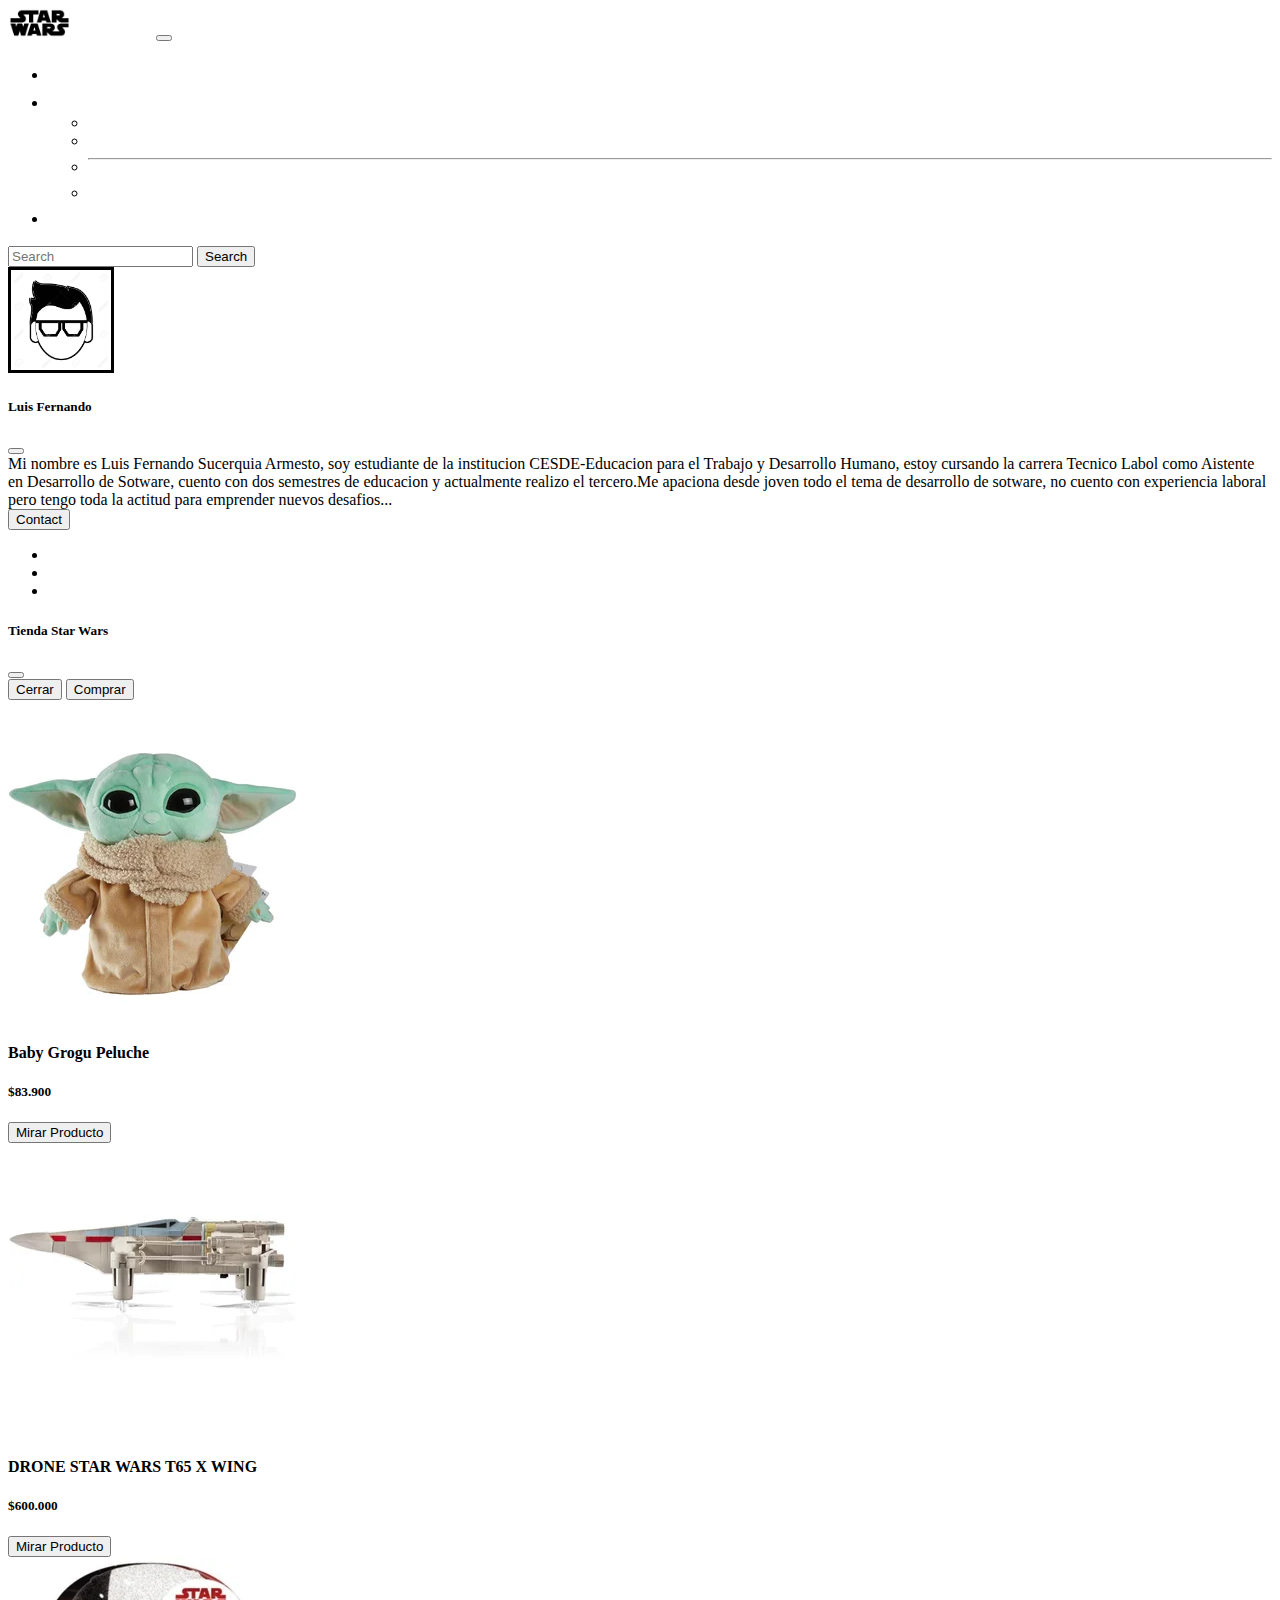
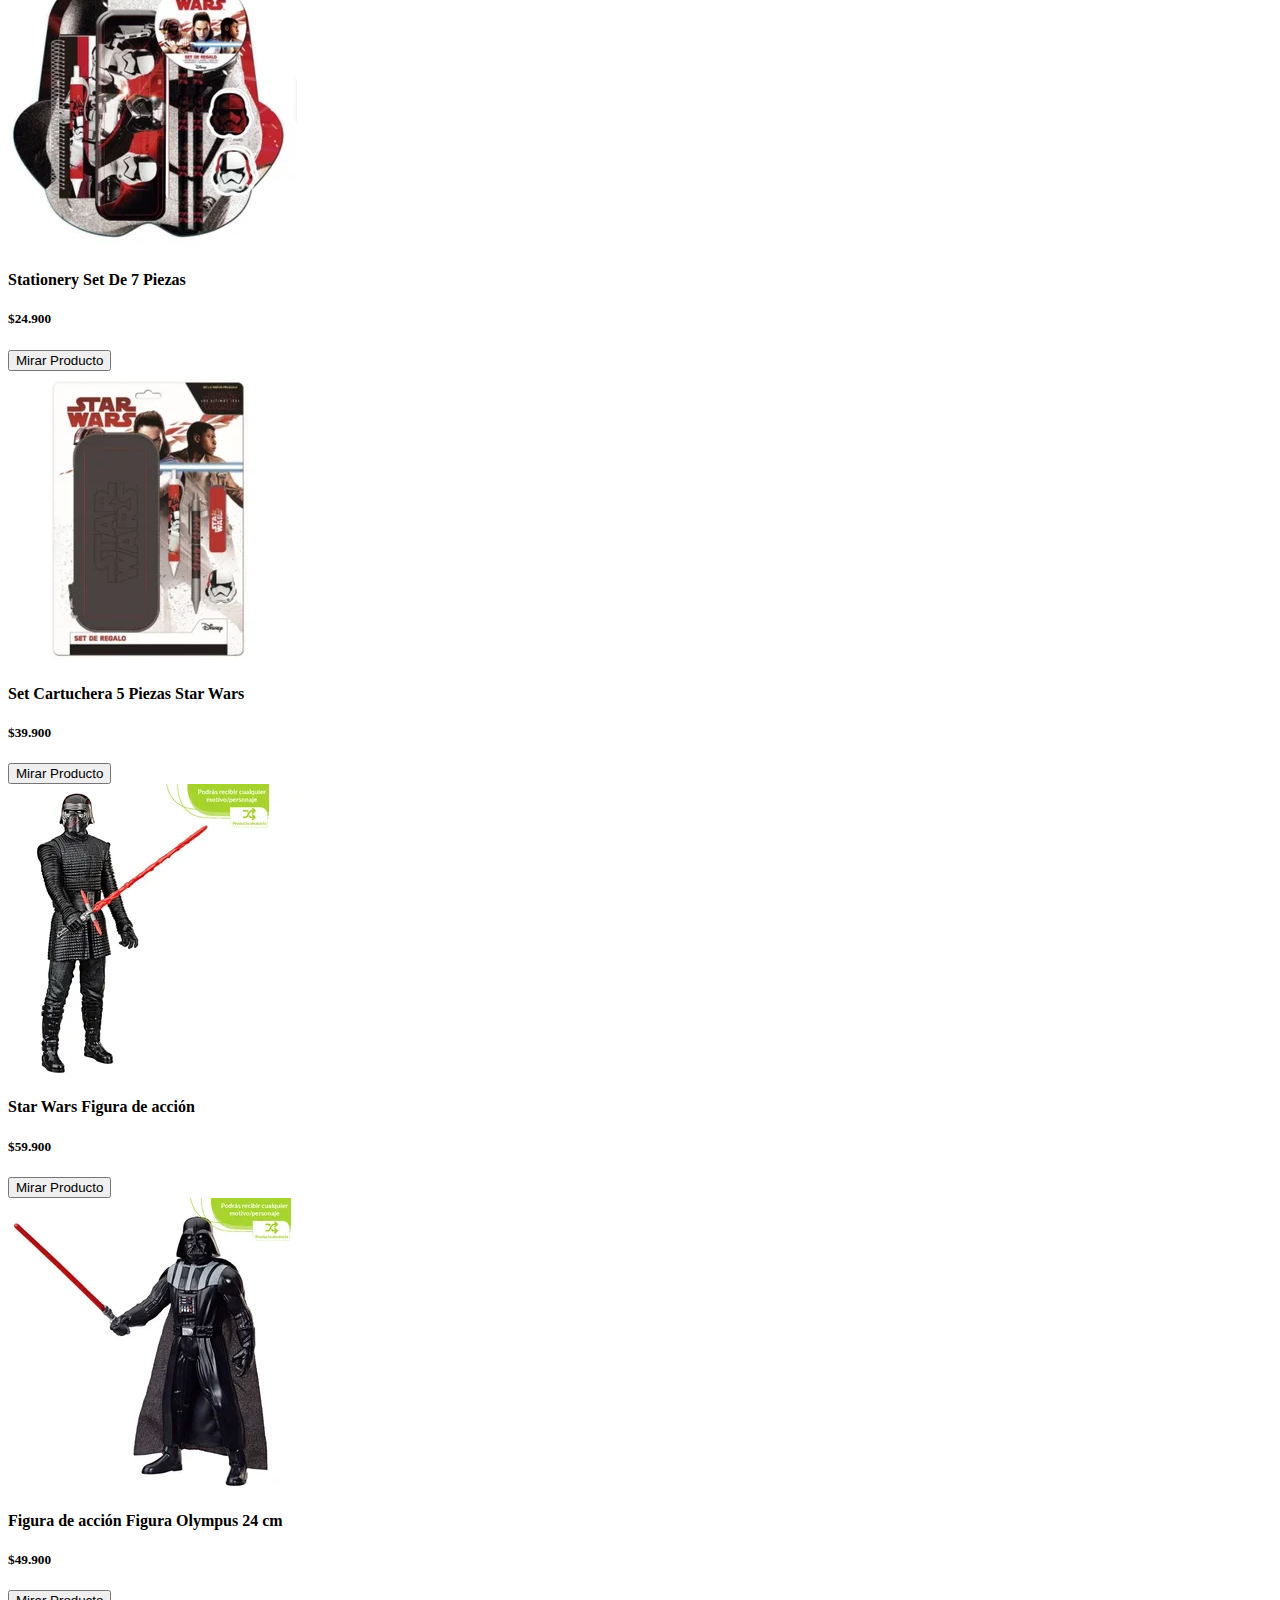
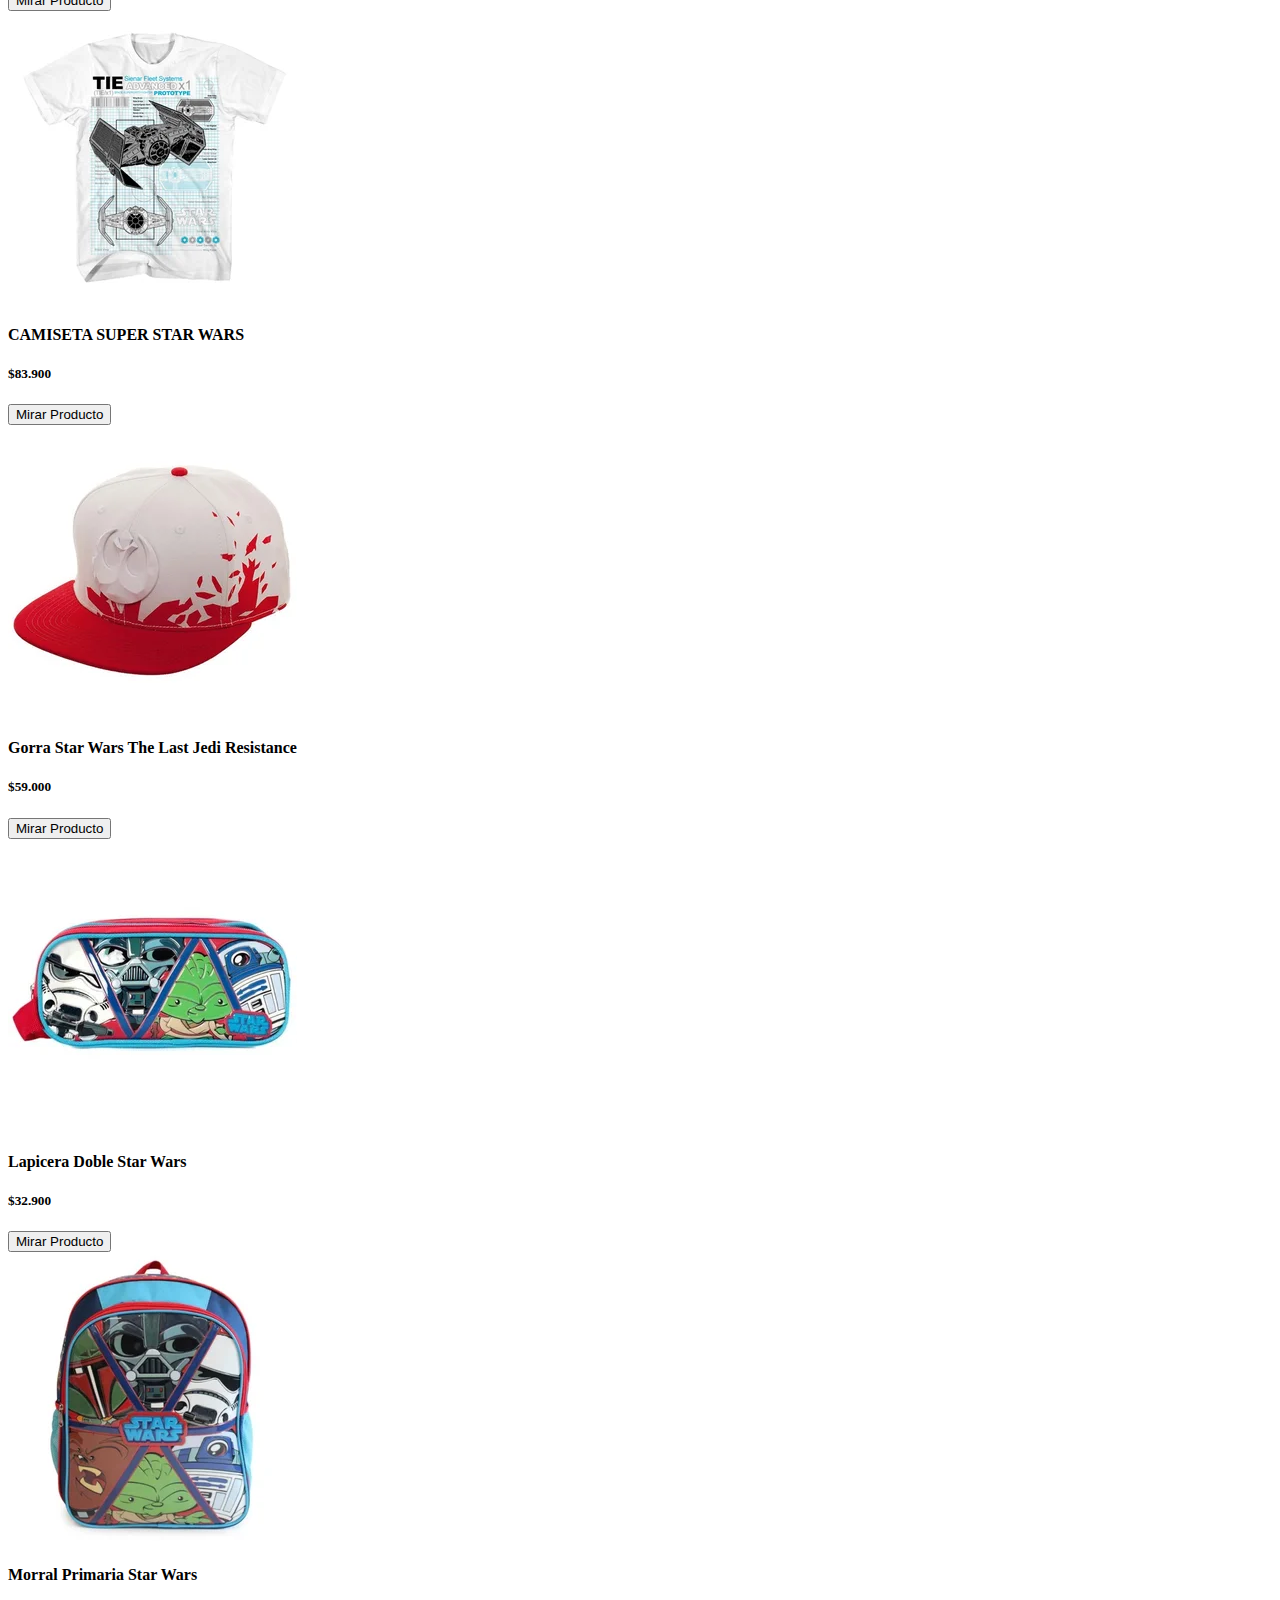
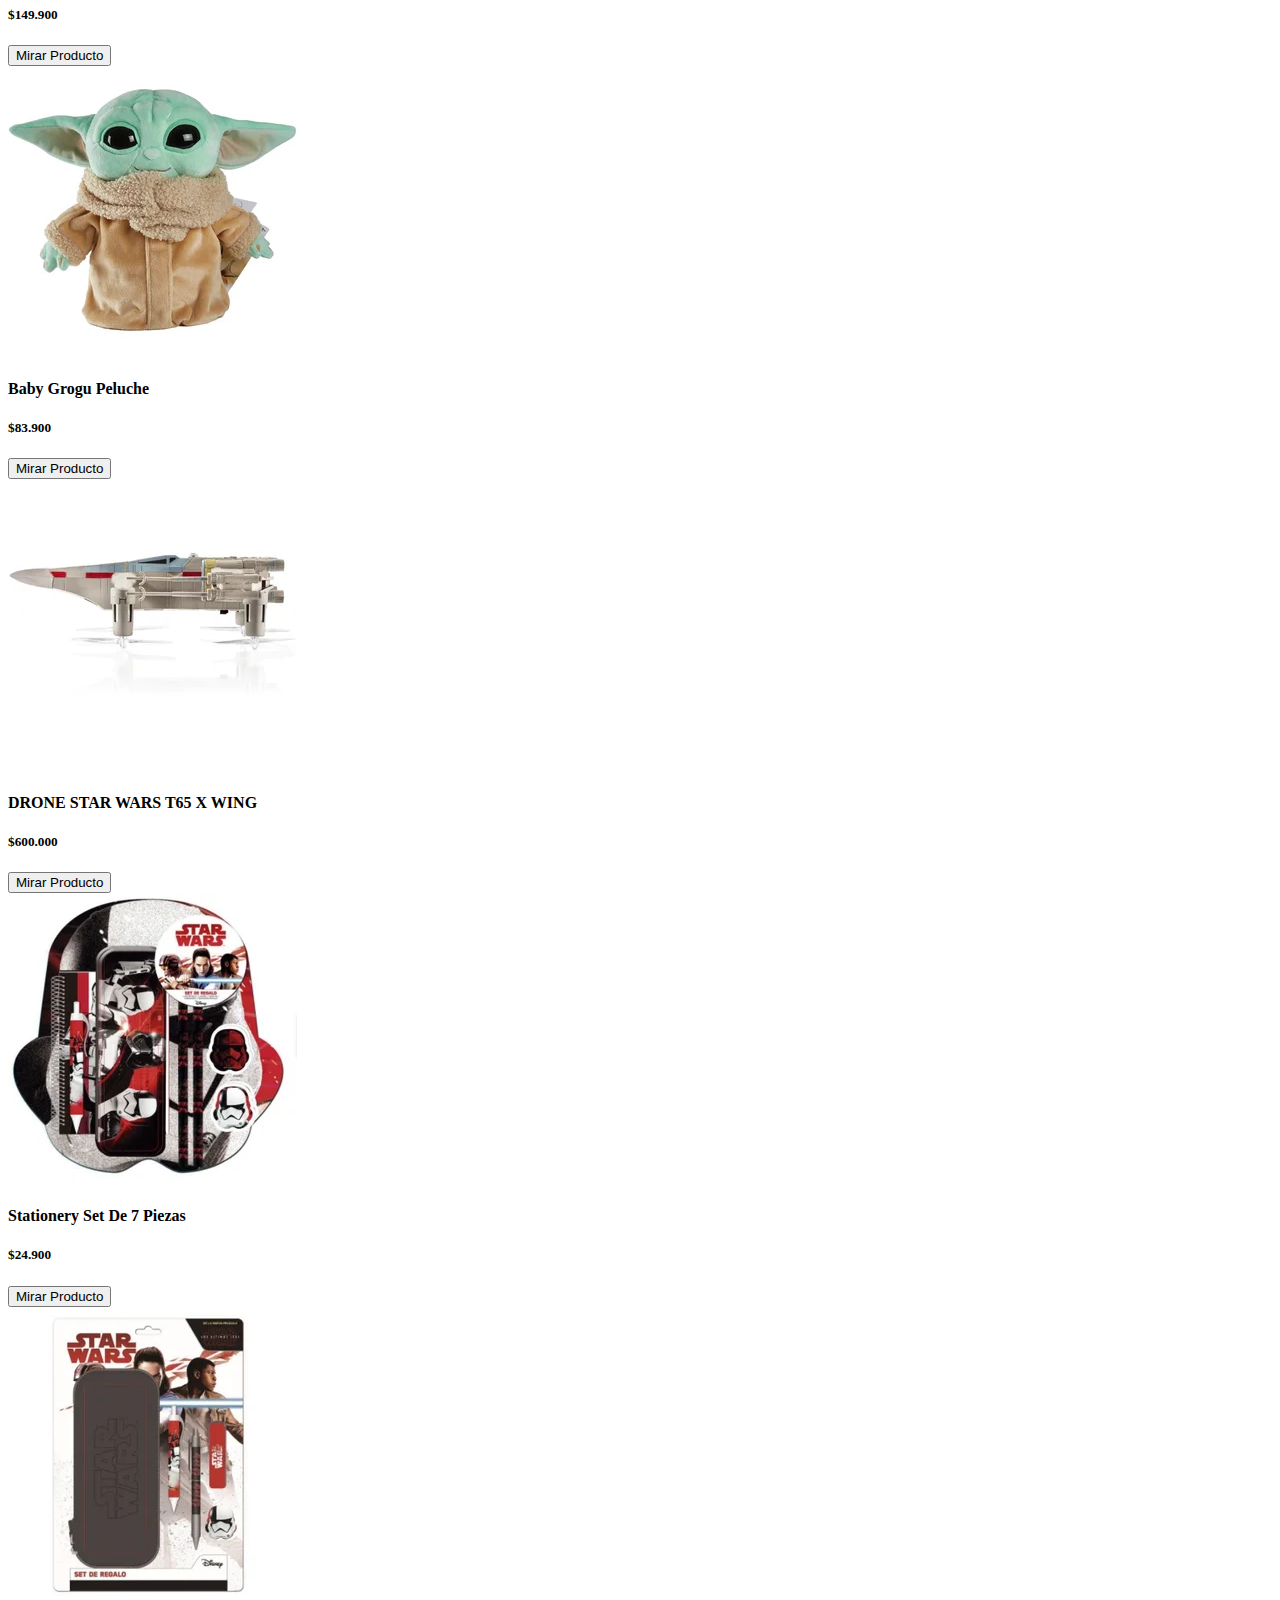
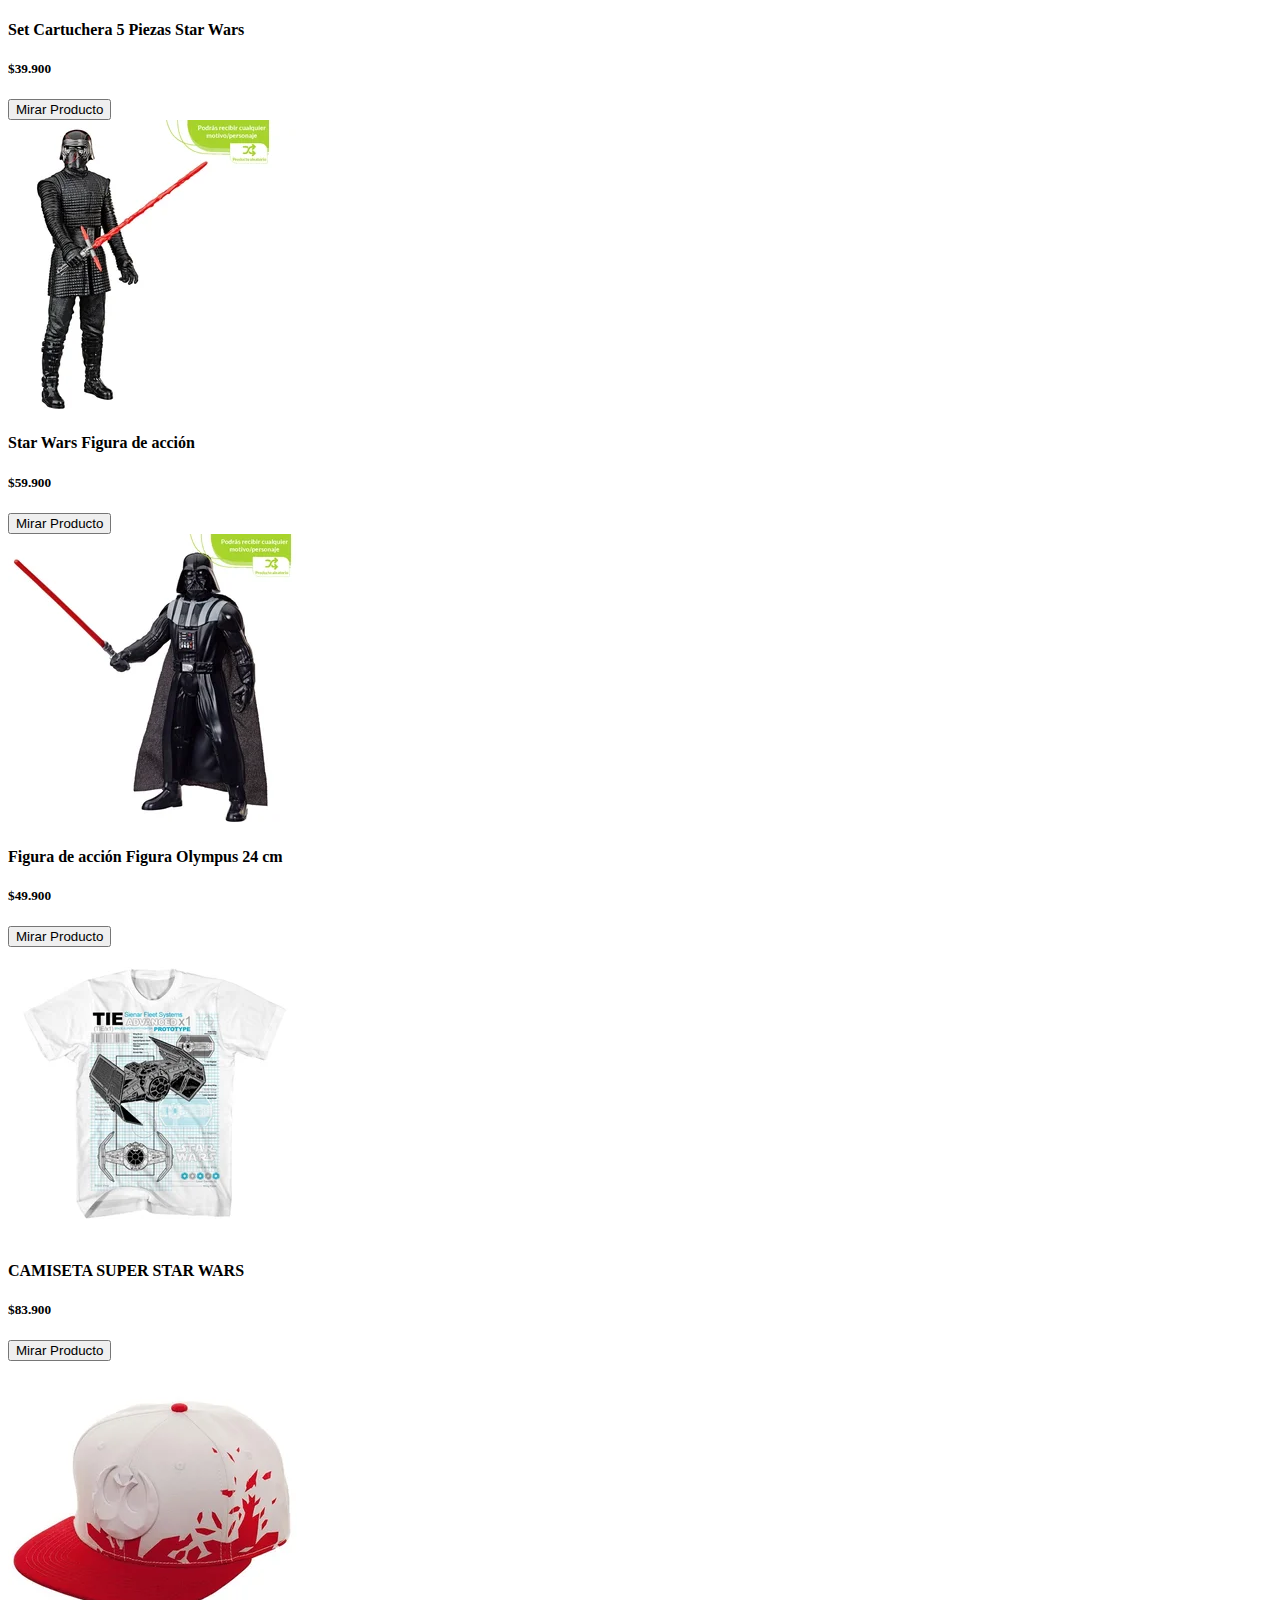
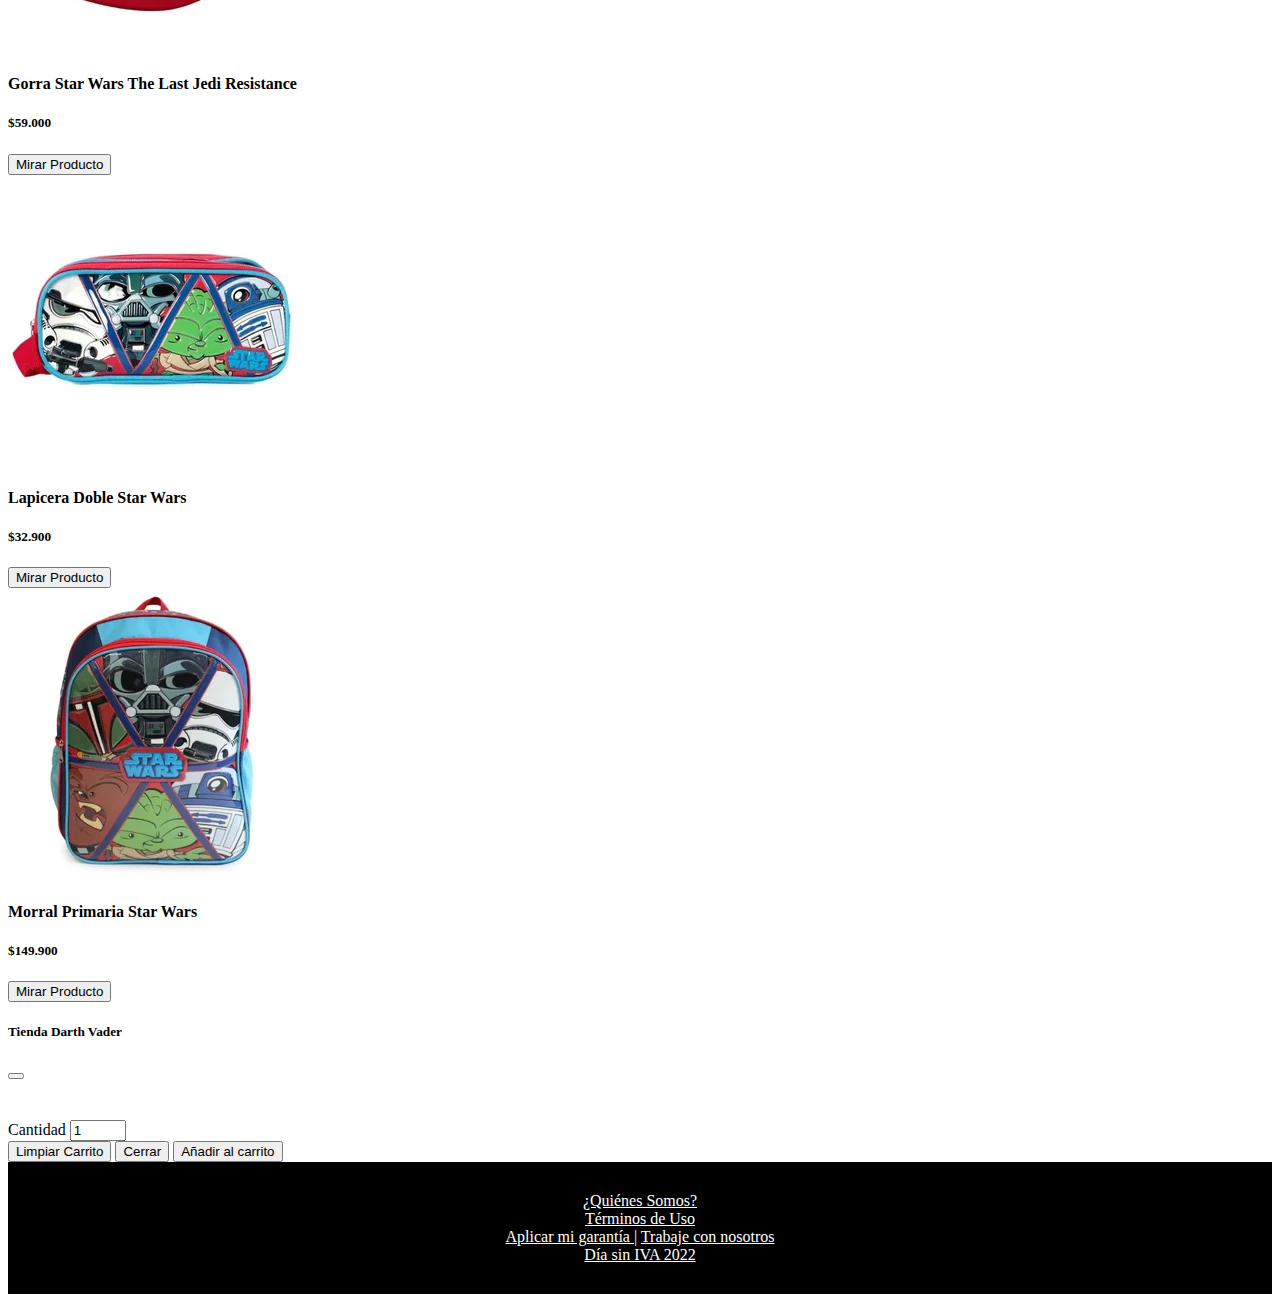
==== commit fac24d28: "se cambio controlador" ====
--- a/tienda.html
+++ b/tienda.html
@@ -35,9 +35,8 @@
                       <li><a class="dropdown-item " href="tienda.html">Tienda Online</a></li>
                     </ul>
                     <li class="nav-item">
-                      <a class="nav-link active" aria-current="page" href="#"><i class="bi bi-cart-plus icono">
-                        <span class="position-absolute top-10 start-10 translate-middle badge rounded-pill bg-danger invisible">
-                          
+                      <a class="nav-link active" aria-current="page" href="#" id="verCarrito"><i class="bi bi-cart-plus icono">
+                        <span id="capsula" class="position-absolute top-10 start-10 translate-middle badge rounded-pill bg-danger invisible">
                         </span>
                       </i></a>
                     </li>
@@ -51,7 +50,6 @@
             </div>
           </nav>
     </header>
-
     <section>
         <div class="offcanvas offcanvas-start" tabindex="-1" id="offcanvasExample" aria-labelledby="offcanvasExampleLabel">
             <div class="offcanvas-header">
@@ -79,6 +77,27 @@
             </div>
           </div>
     </section>
+    <section>
+      <div class="modal fade" id="resumenCompra" tabindex="-1" aria-labelledby="exampleModalLabel" aria-hidden="true">
+        <div class="modal-dialog">
+          <div class="modal-content">
+            <div class="modal-header">
+              <h5 class="modal-title" id="exampleModalLabel">Tienda Star Wars</h5>
+              <button type="button" class="btn-close" data-bs-dismiss="modal" aria-label="Close"></button>
+            </div>
+            <div class="modal-body">
+              <div class="container" id="baseCarro">
+
+              </div>
+            </div>
+            <div class="modal-footer">
+              <button type="button" class="btn btn-secondary" data-bs-dismiss="modal">Cerrar</button>
+              <button type="button" class="btn btn-primary">Comprar</button>
+            </div>
+          </div>
+        </div>
+      </div>
+    </section>
         <main>
             <div class="container-div">
                 <div class="row row-cols-1 row-cols-md-3 g-5 " id="fila">
@@ -102,18 +121,17 @@
                         </div>
                         <dv class="col-8">
                           <h4 class="text-center" id="tituloInfo"></h4>
+                          <h5 class="text-center" id="precio"></h5>
                         </dv>
-                        <div>
-                          <h5 class="text-center" id="precio"></h5>
-                        </div>
                         <div class="mb-3">
                           <label class="form-label">Cantidad</label>
-                          <input type="number" class="form-control" id="cantidadProducto">
+                          <input type="number" class="form-control" value="1" min="1" max="99" id="cantidadProducto">
                         </div>
                       </div>
                     </div>
                 </div>
                 <div class="modal-footer">
+                  <button type="button" class="btn btn-secondar" data-bs-dismiss="modal" id="botonlimpiar">Limpiar Carrito</button>
                   <button type="button" class="btn btn-secondary" data-bs-dismiss="modal">Cerrar</button>
                   <button type="button" class="btn btn-primary" id="botonadd">Añadir al carrito</button>
                 </div>
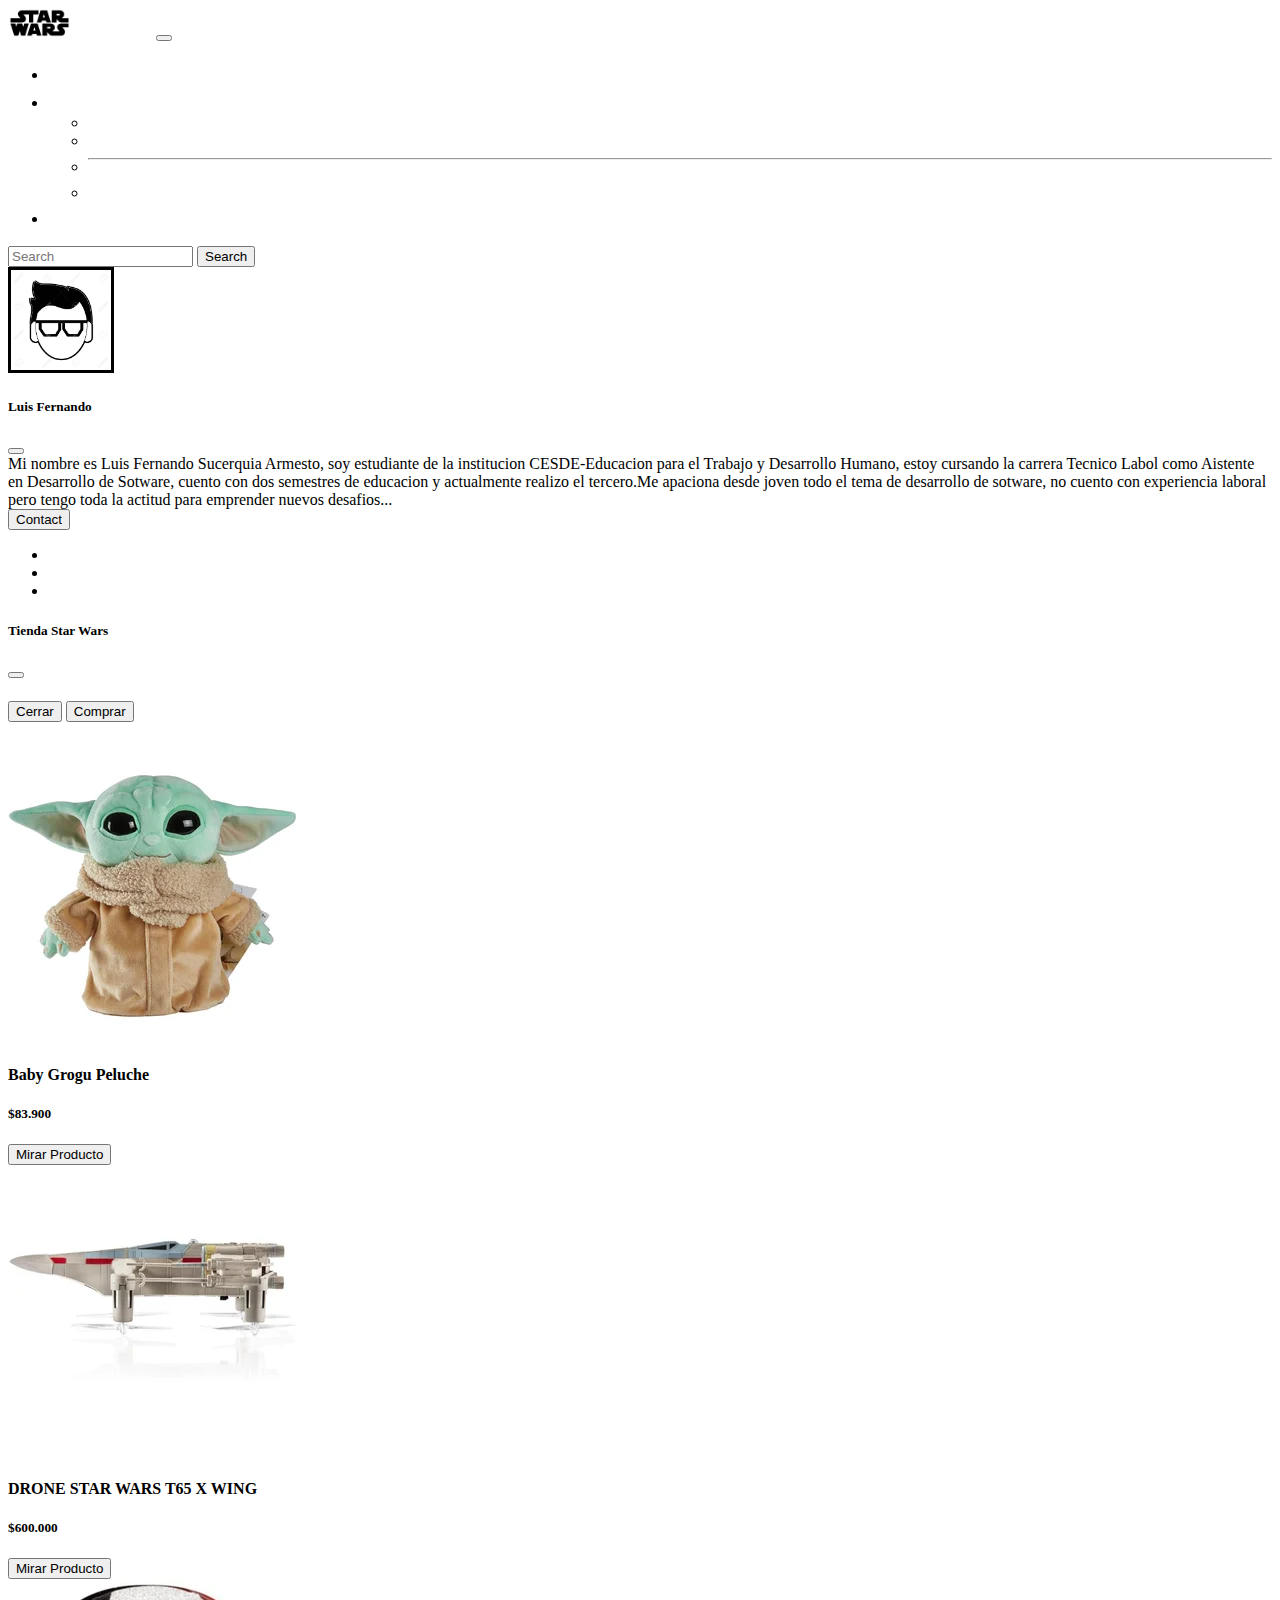
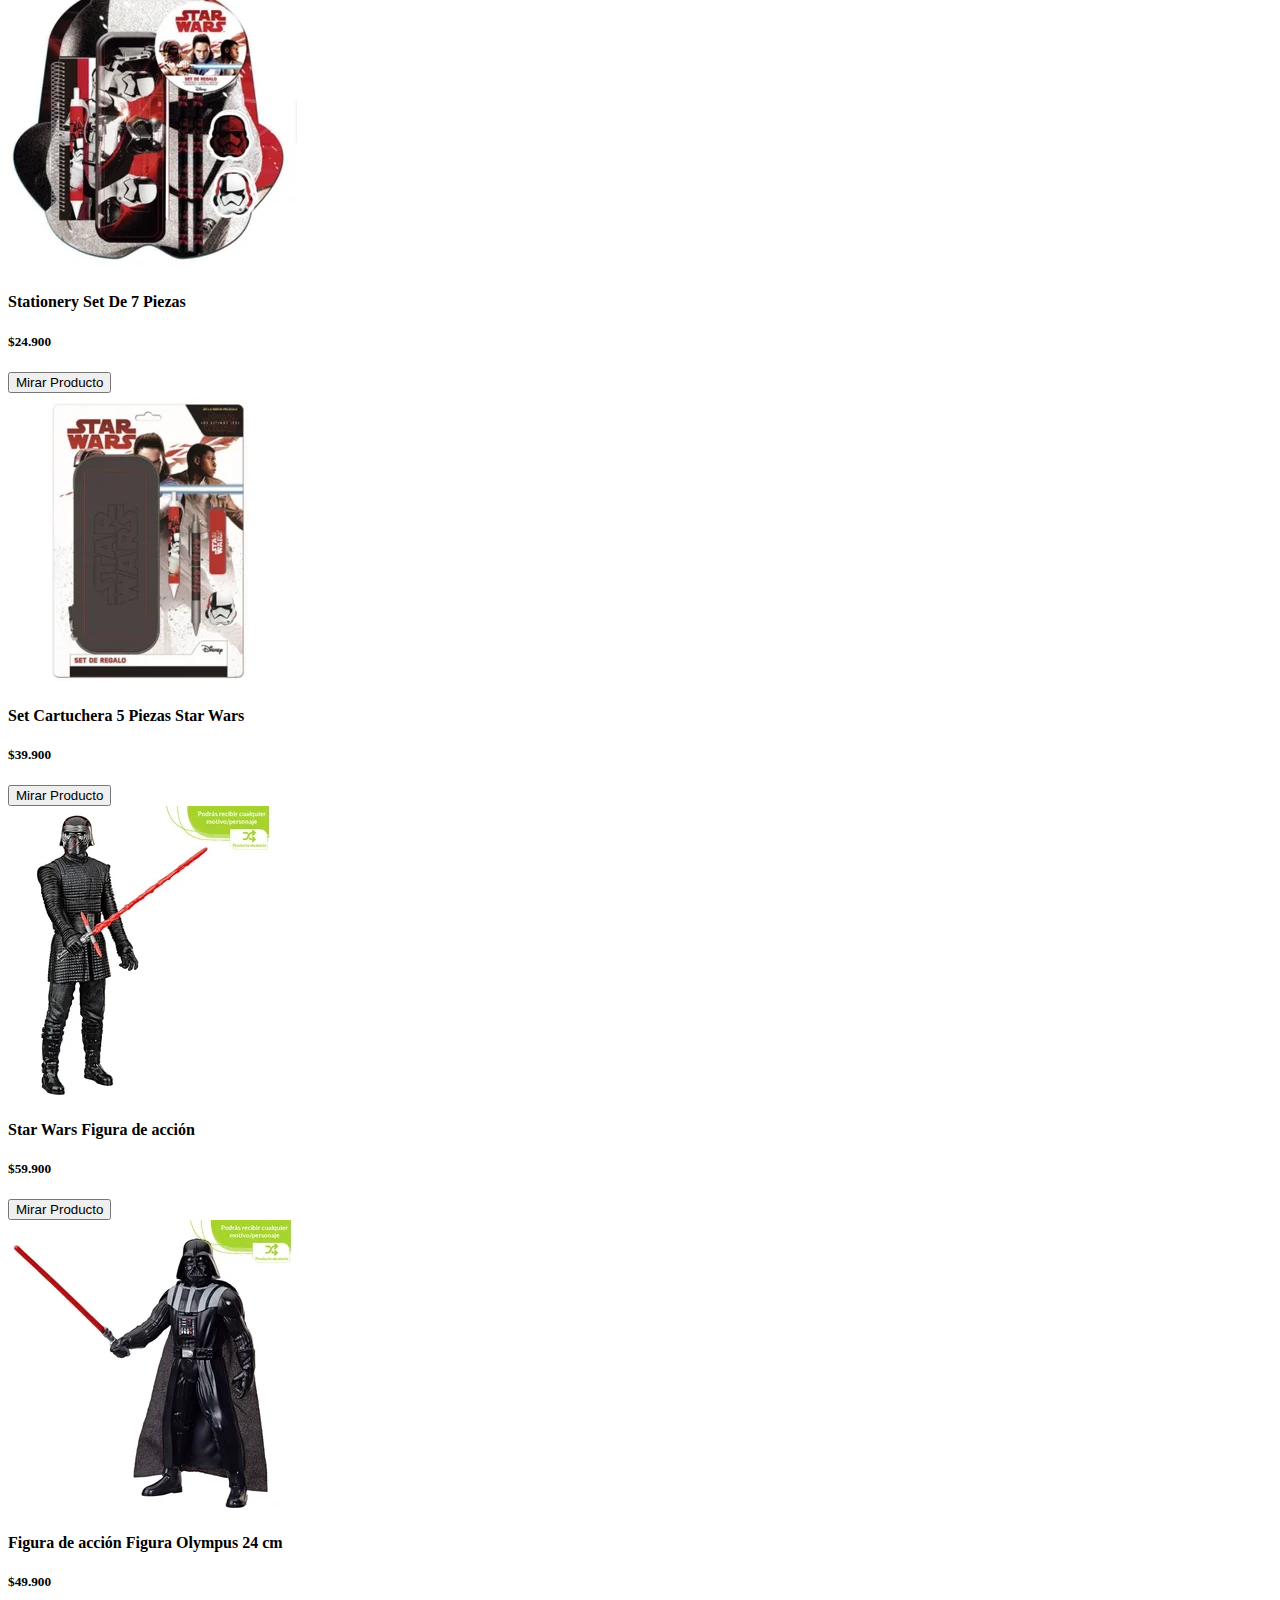
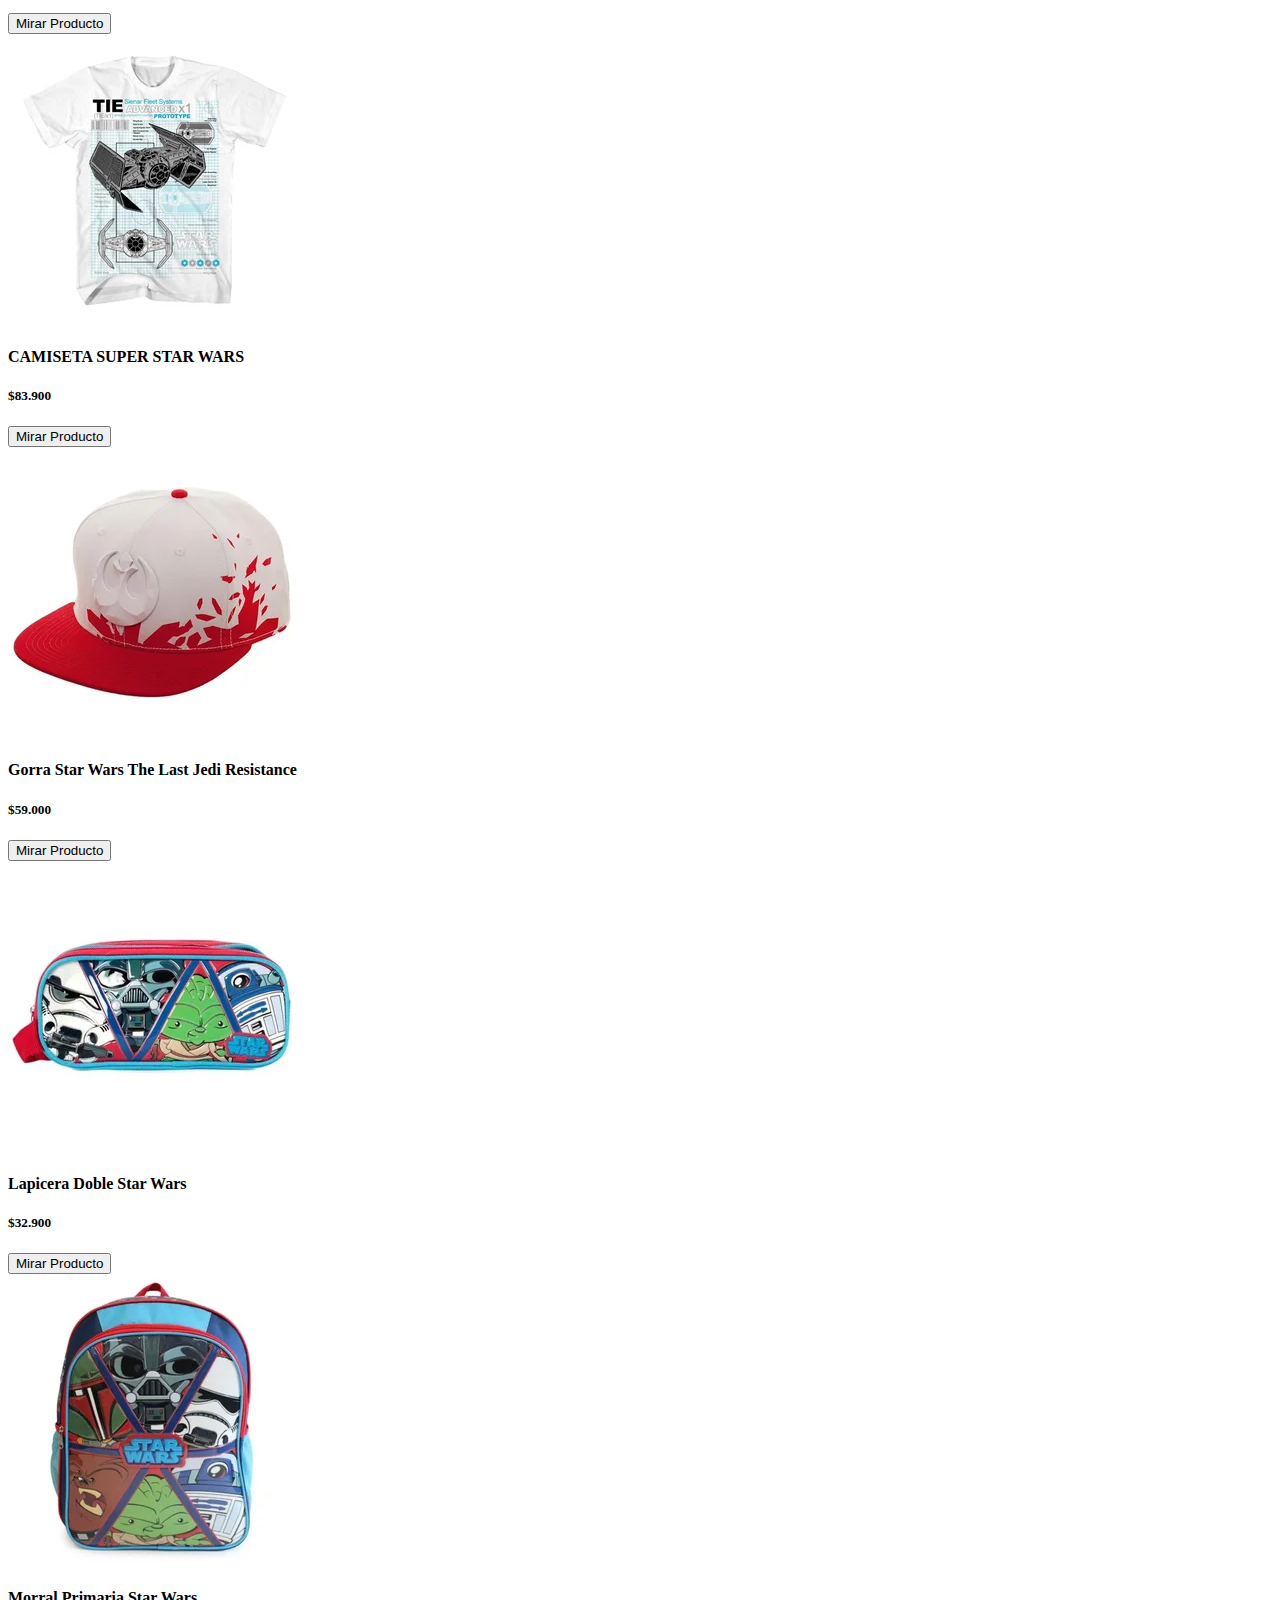
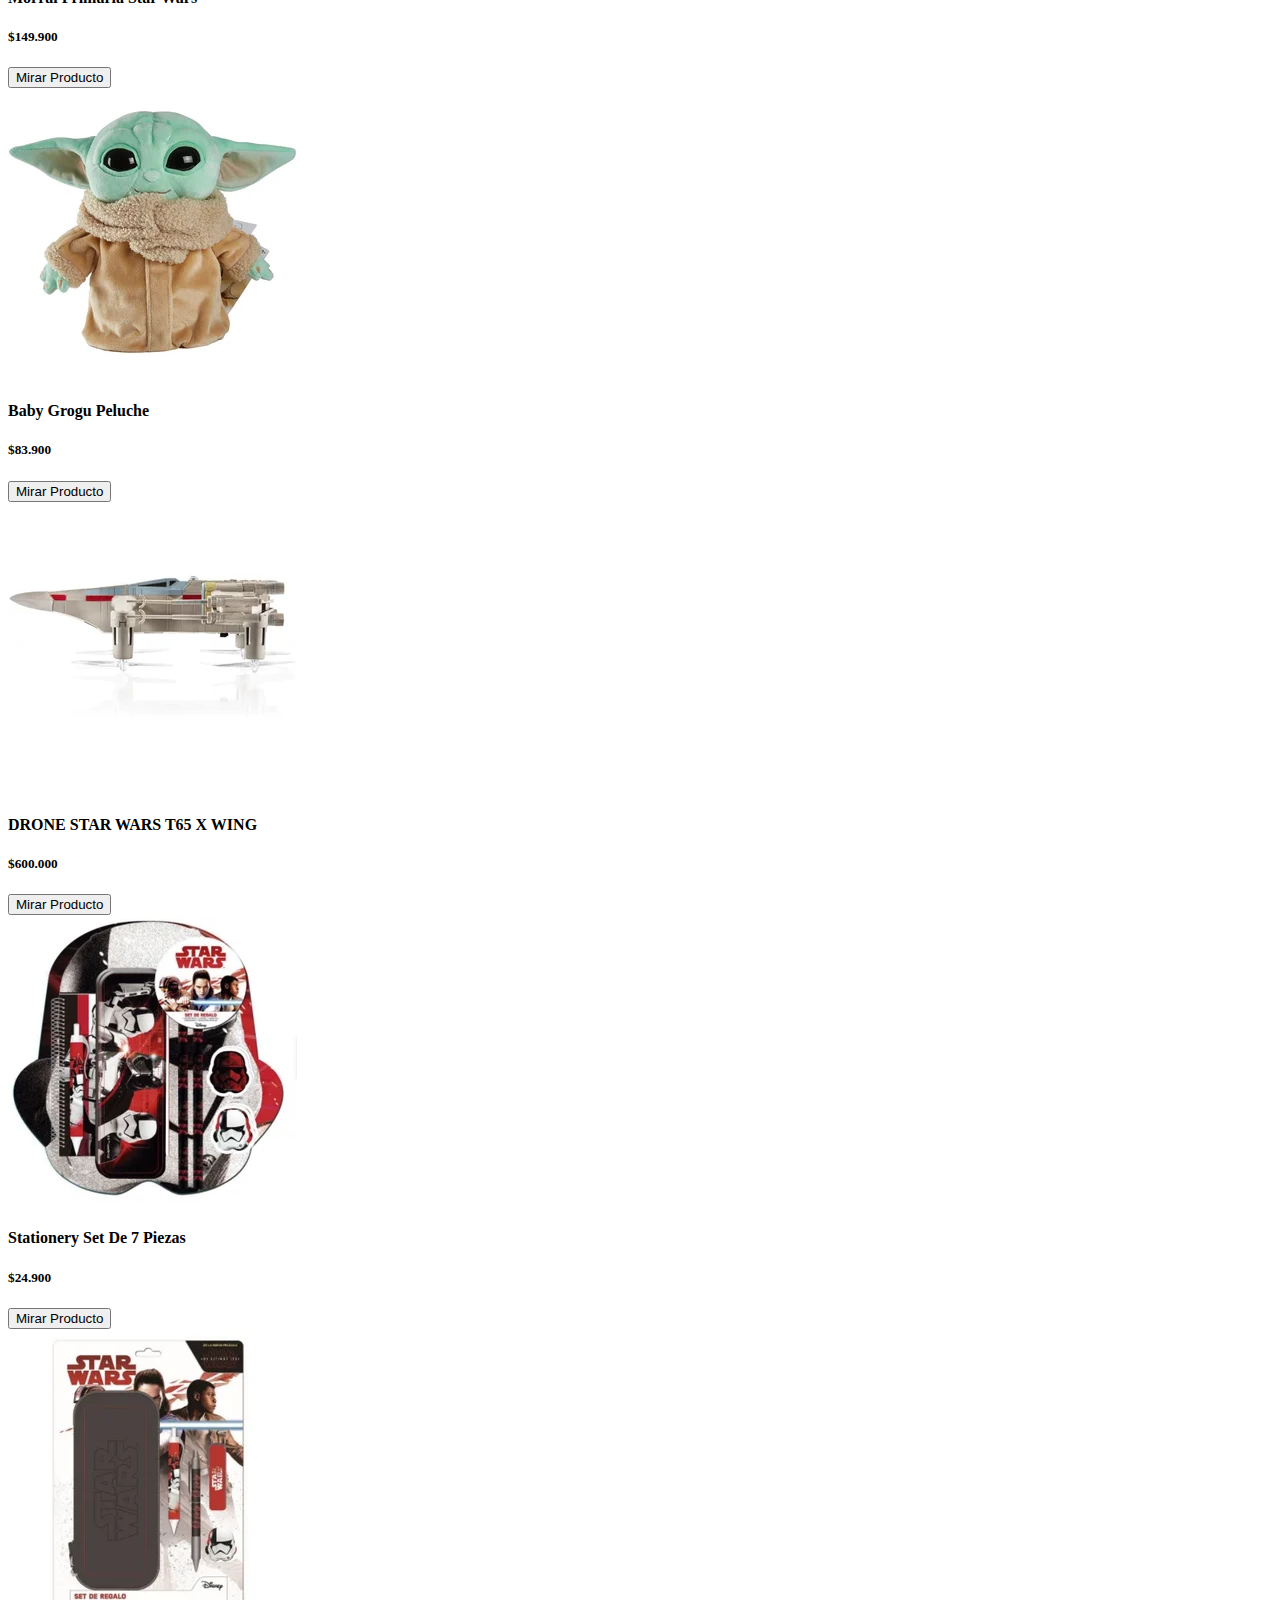
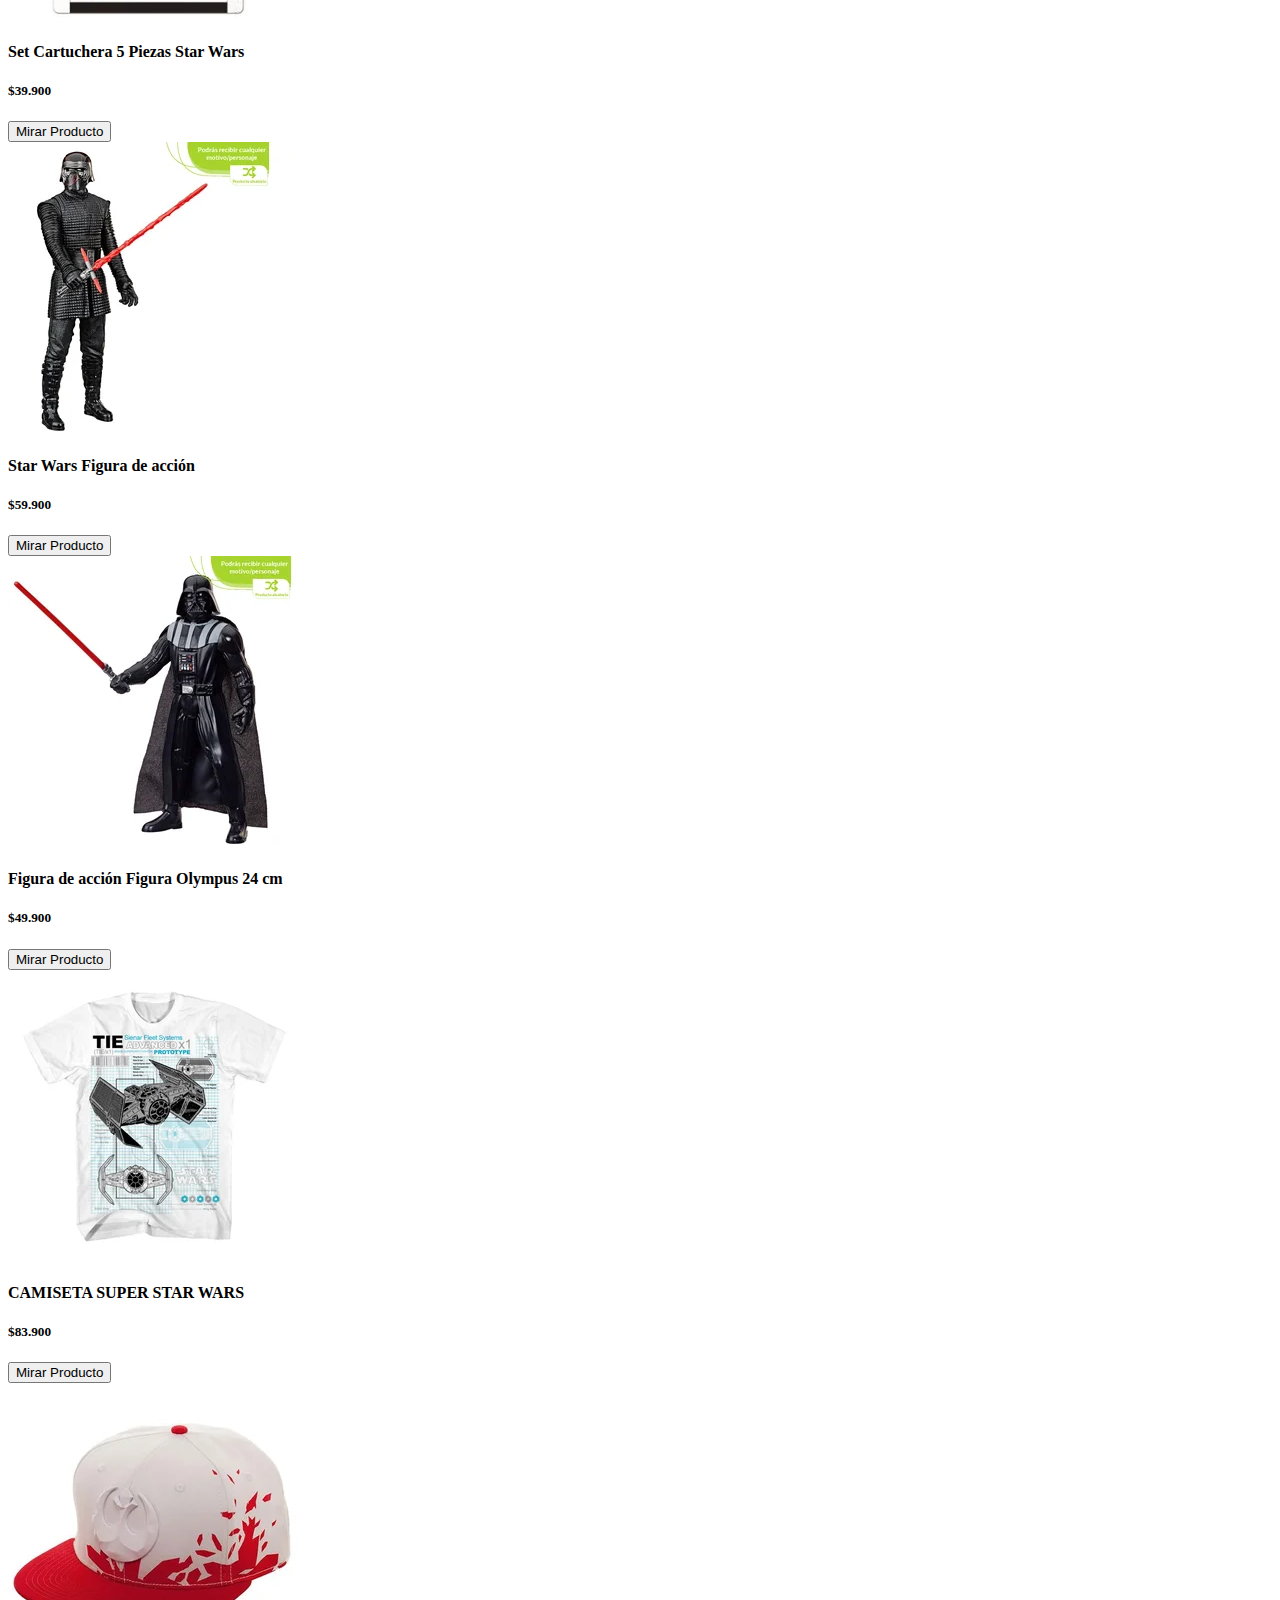
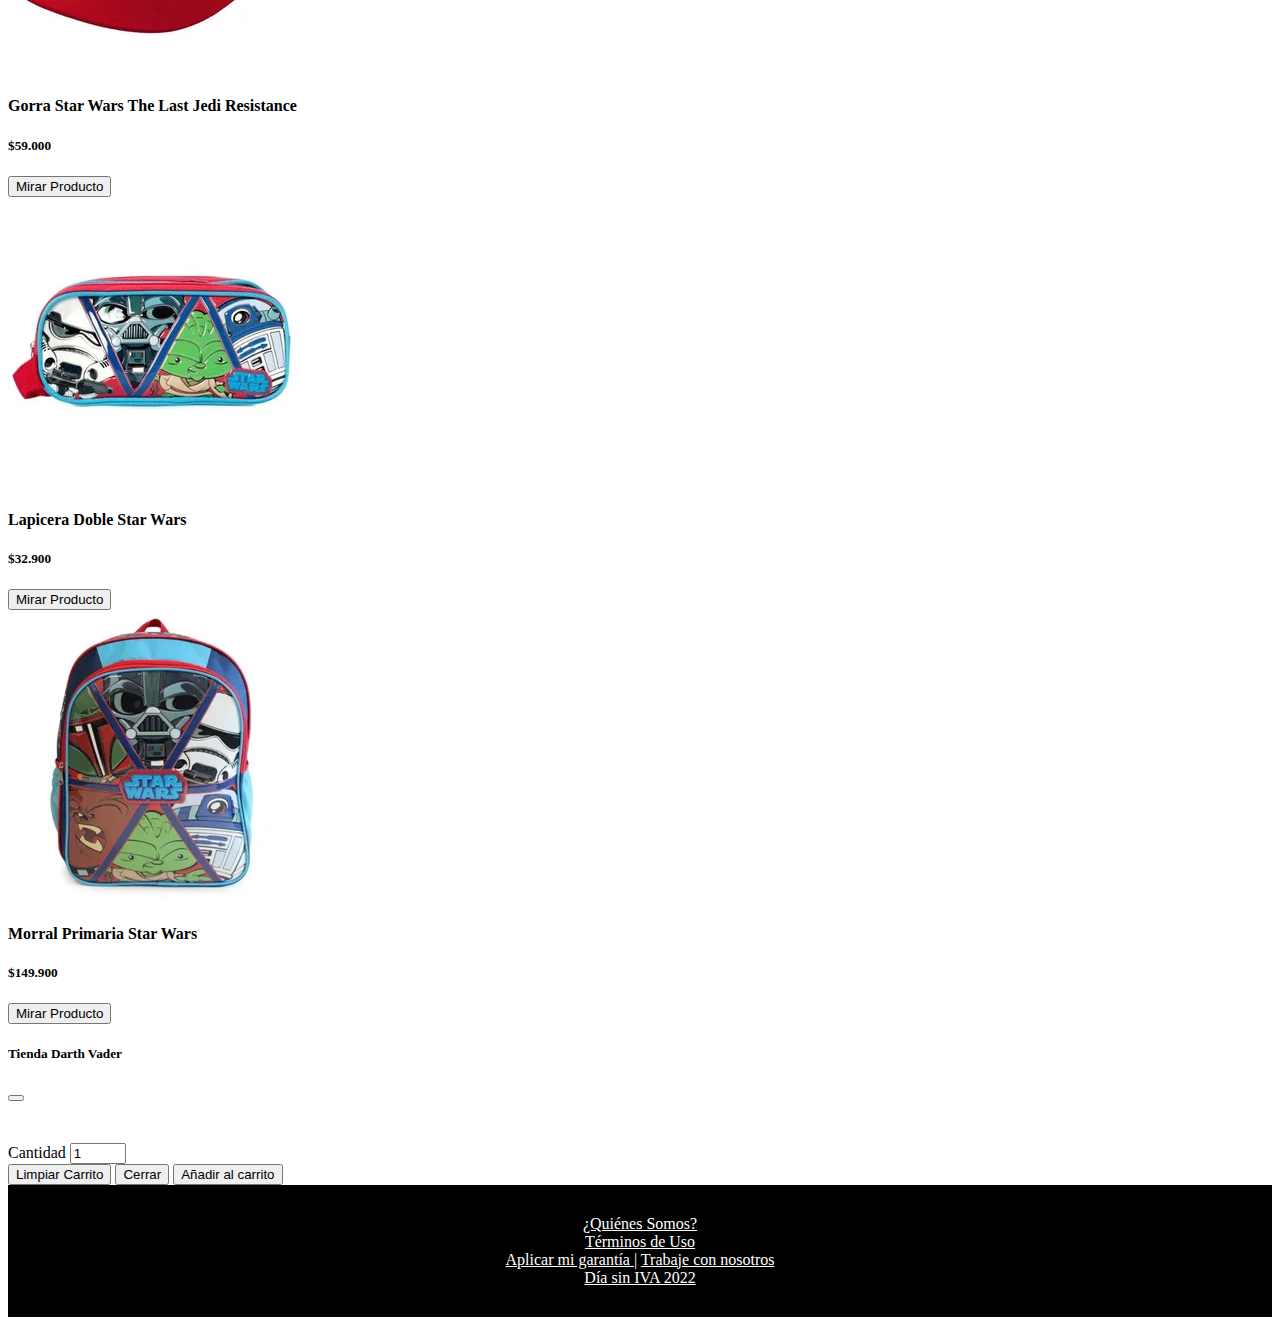
==== commit 70b30ace: "se creo firebase" ====
--- a/tienda.html
+++ b/tienda.html
@@ -91,6 +91,7 @@
               </div>
             </div>
             <div class="modal-footer">
+              <h5 id="mostrarSubtotal"></h5>
               <button type="button" class="btn btn-secondary" data-bs-dismiss="modal">Cerrar</button>
               <button type="button" class="btn btn-primary">Comprar</button>
             </div>
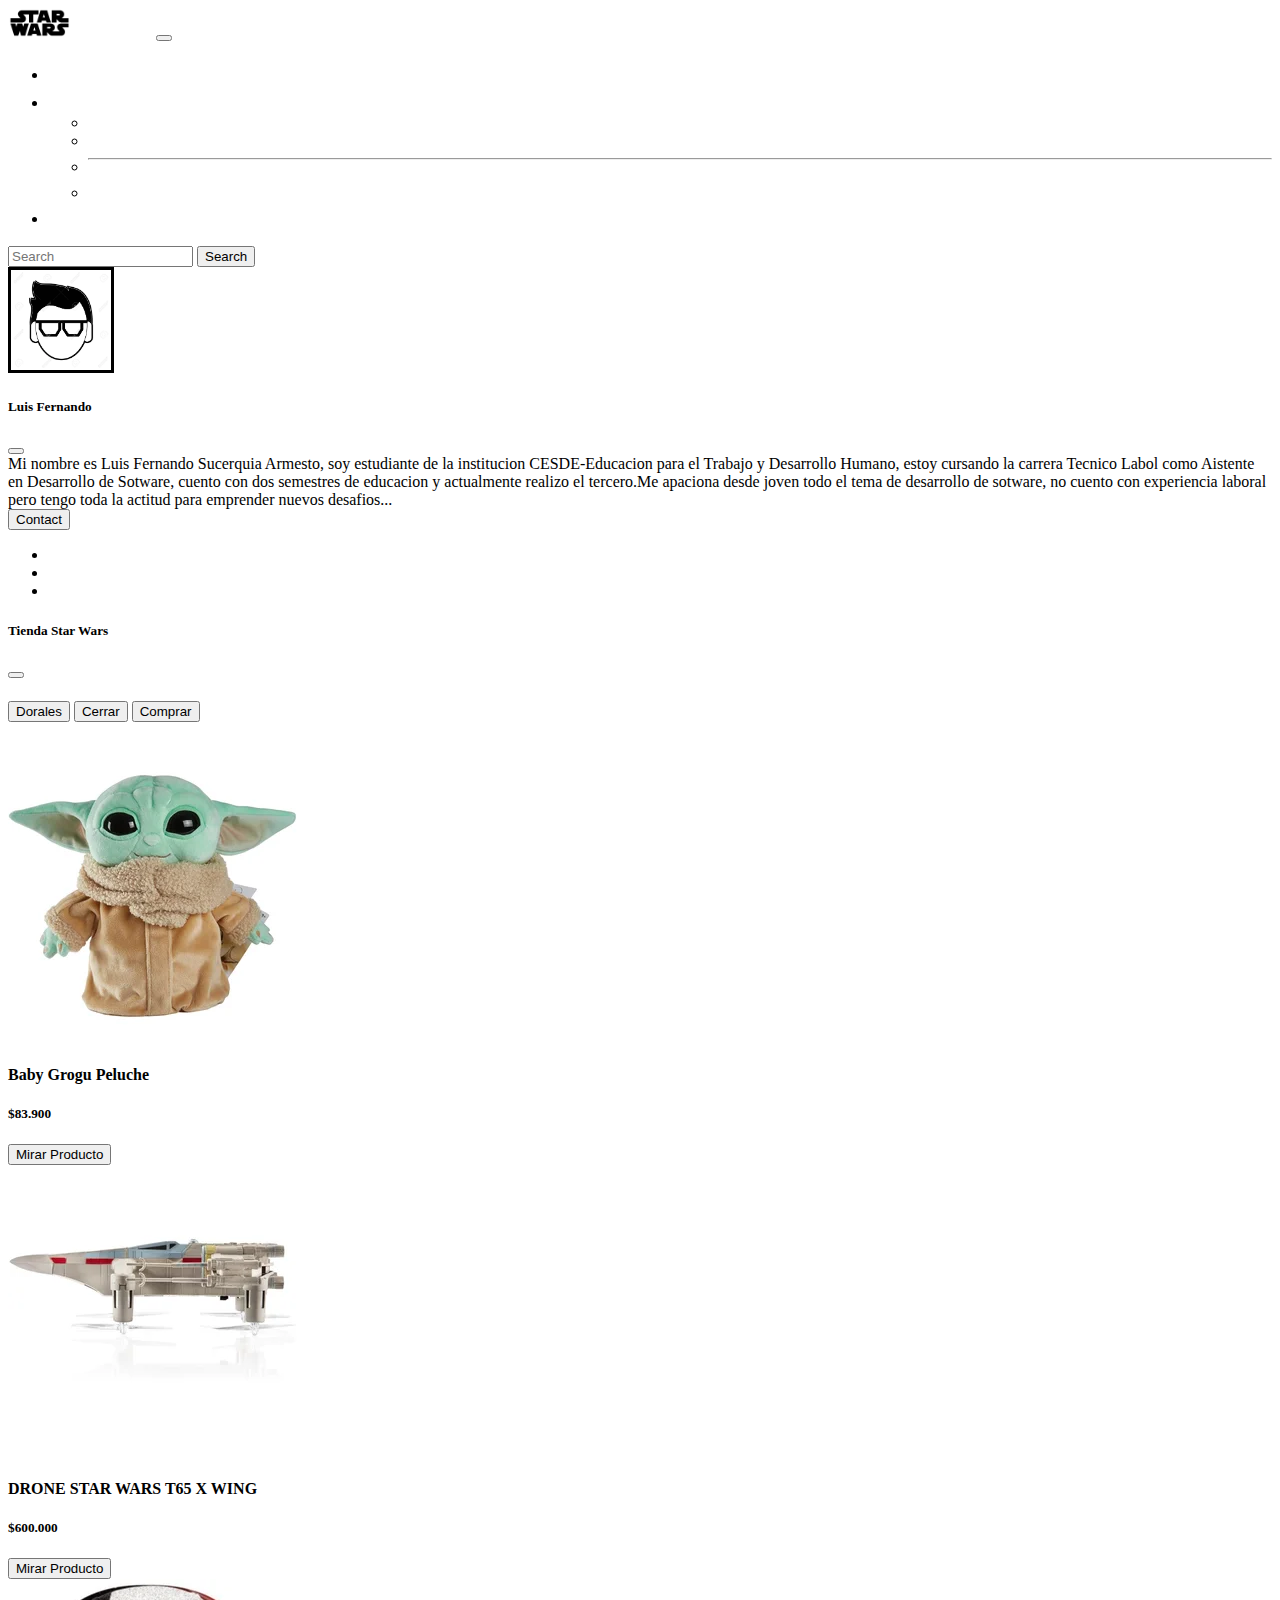
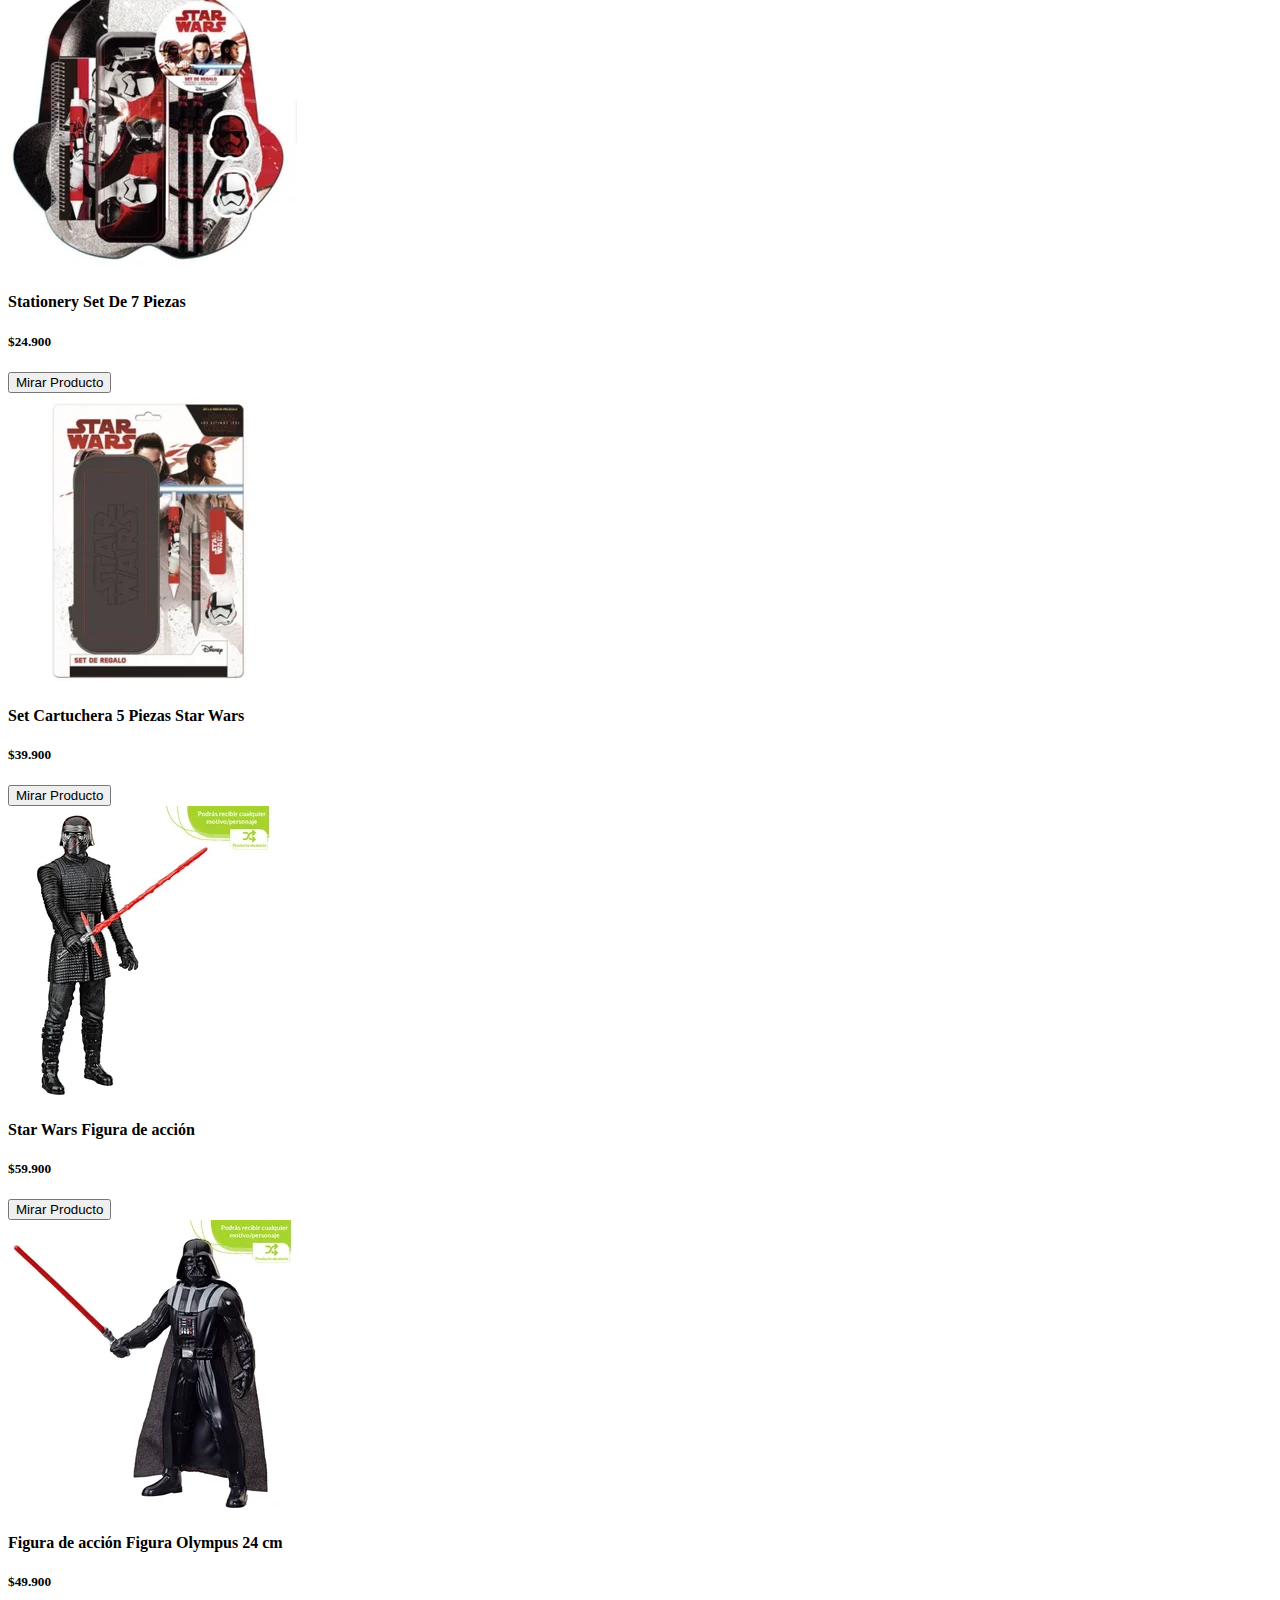
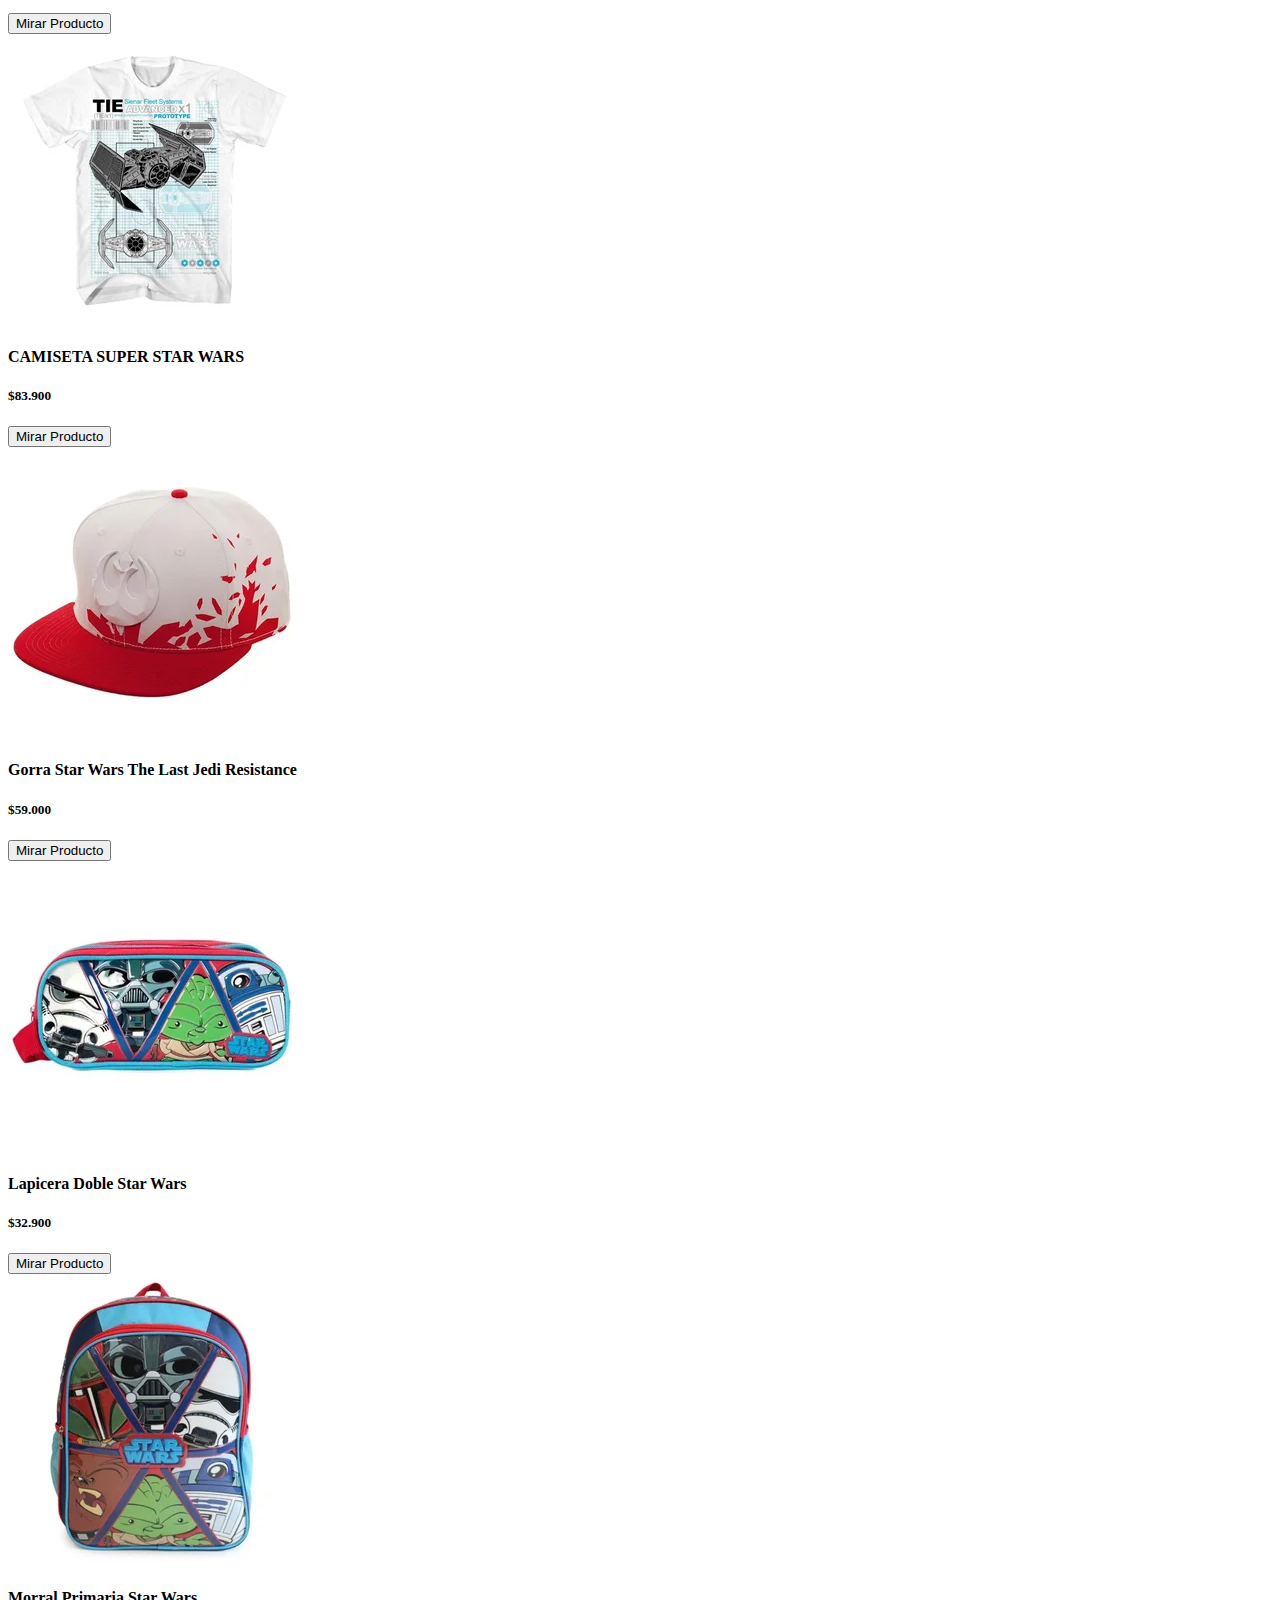
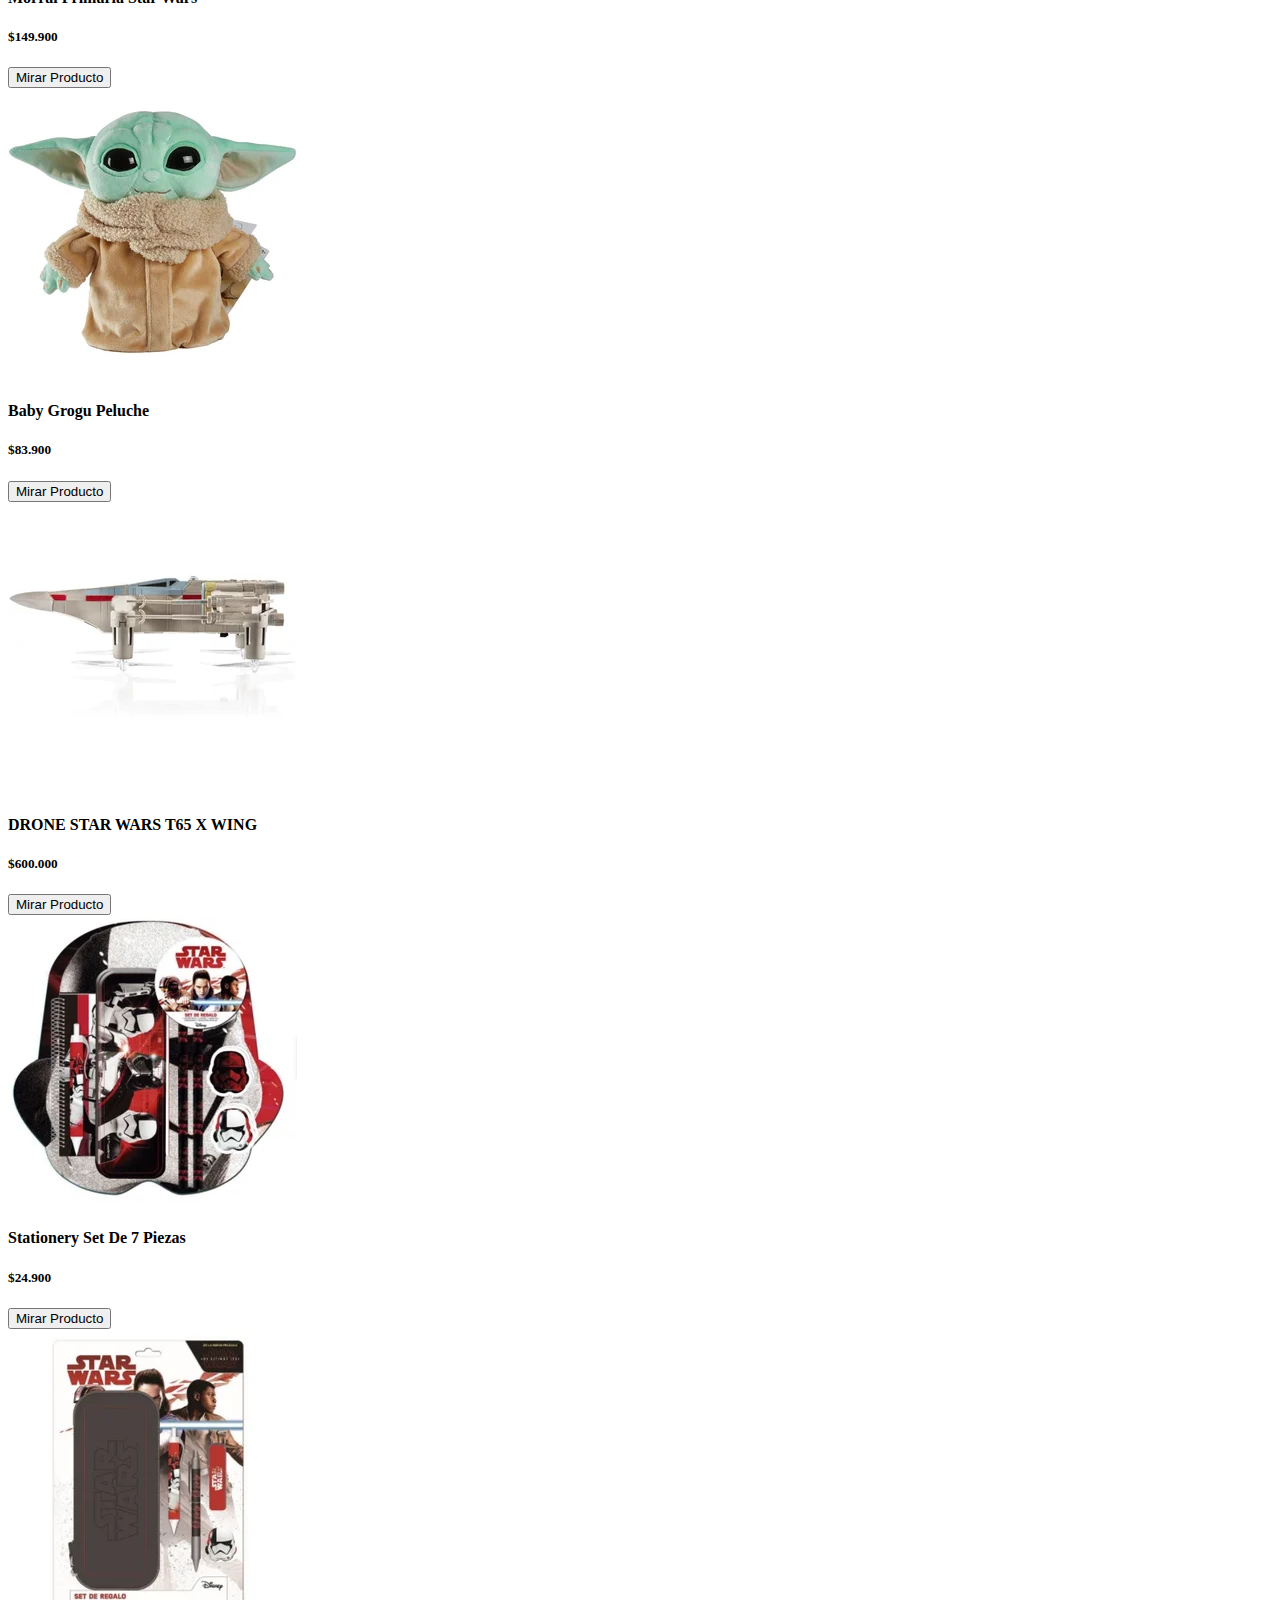
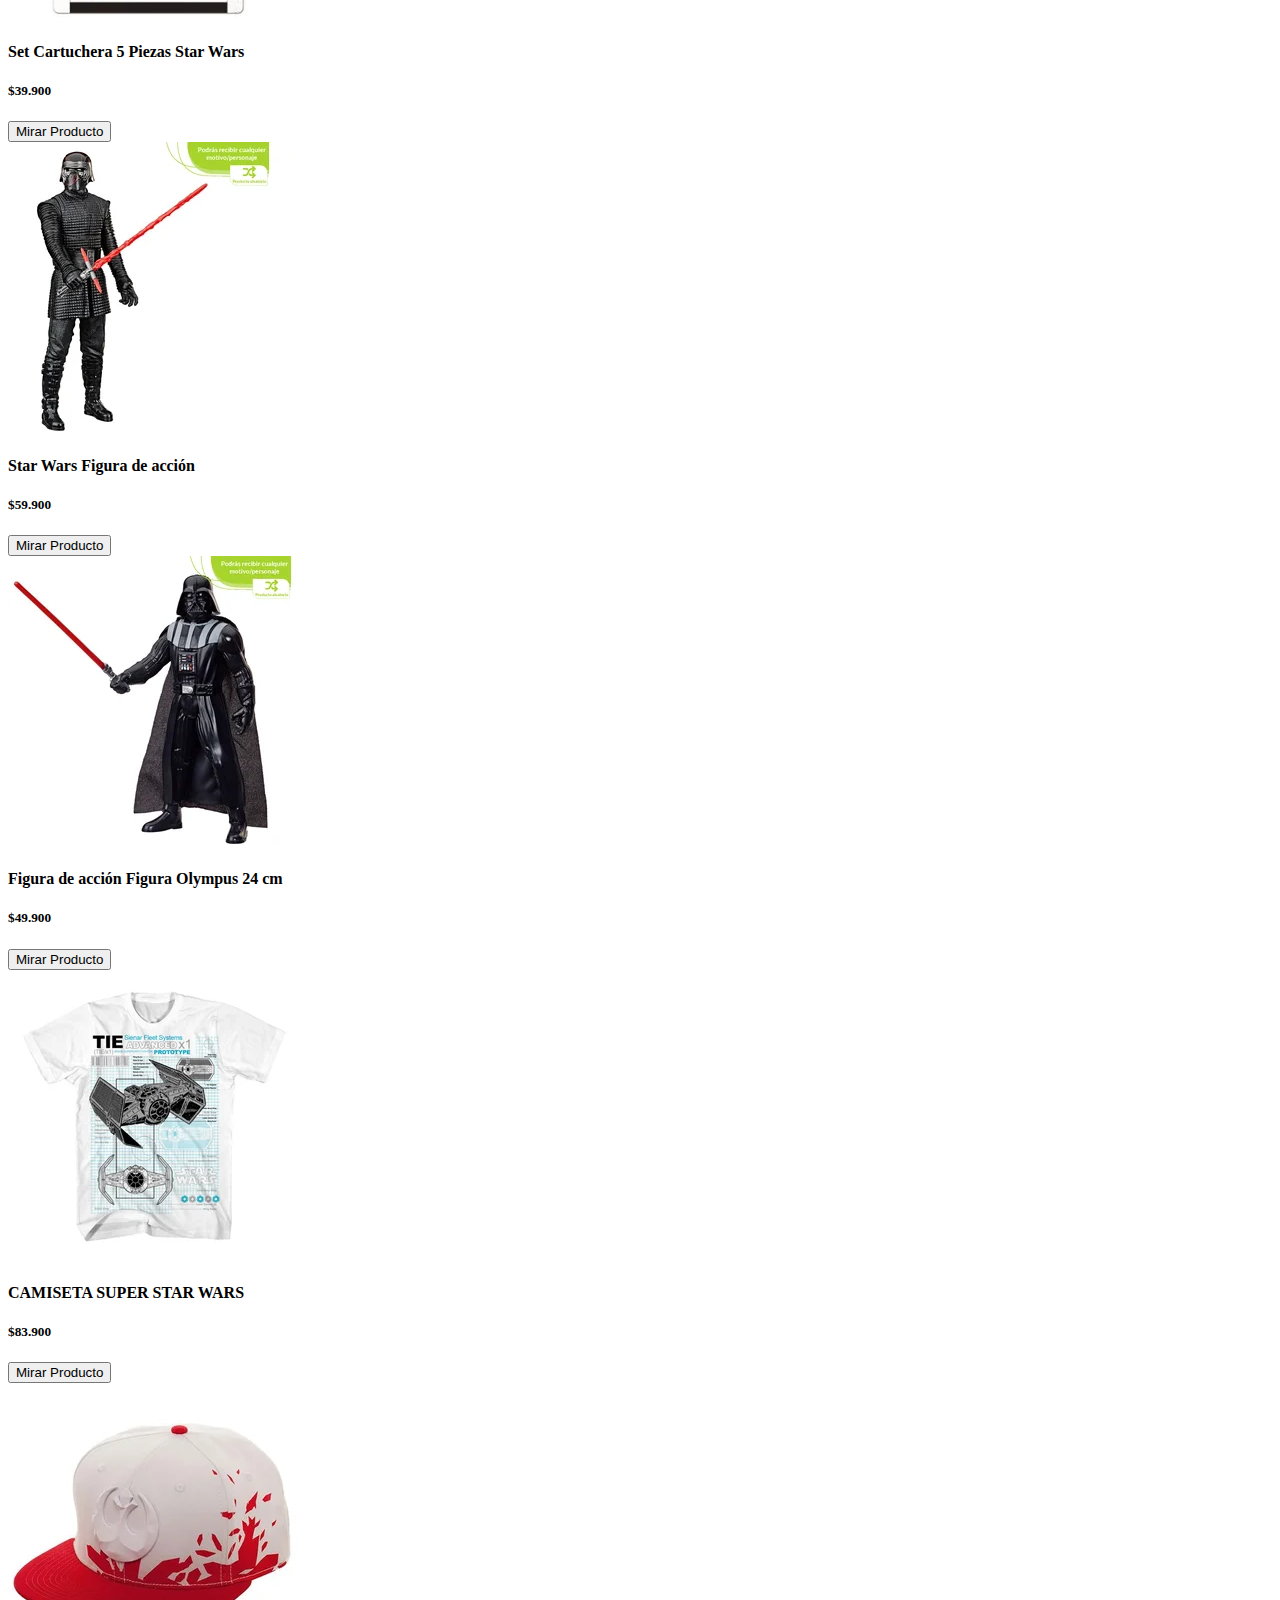
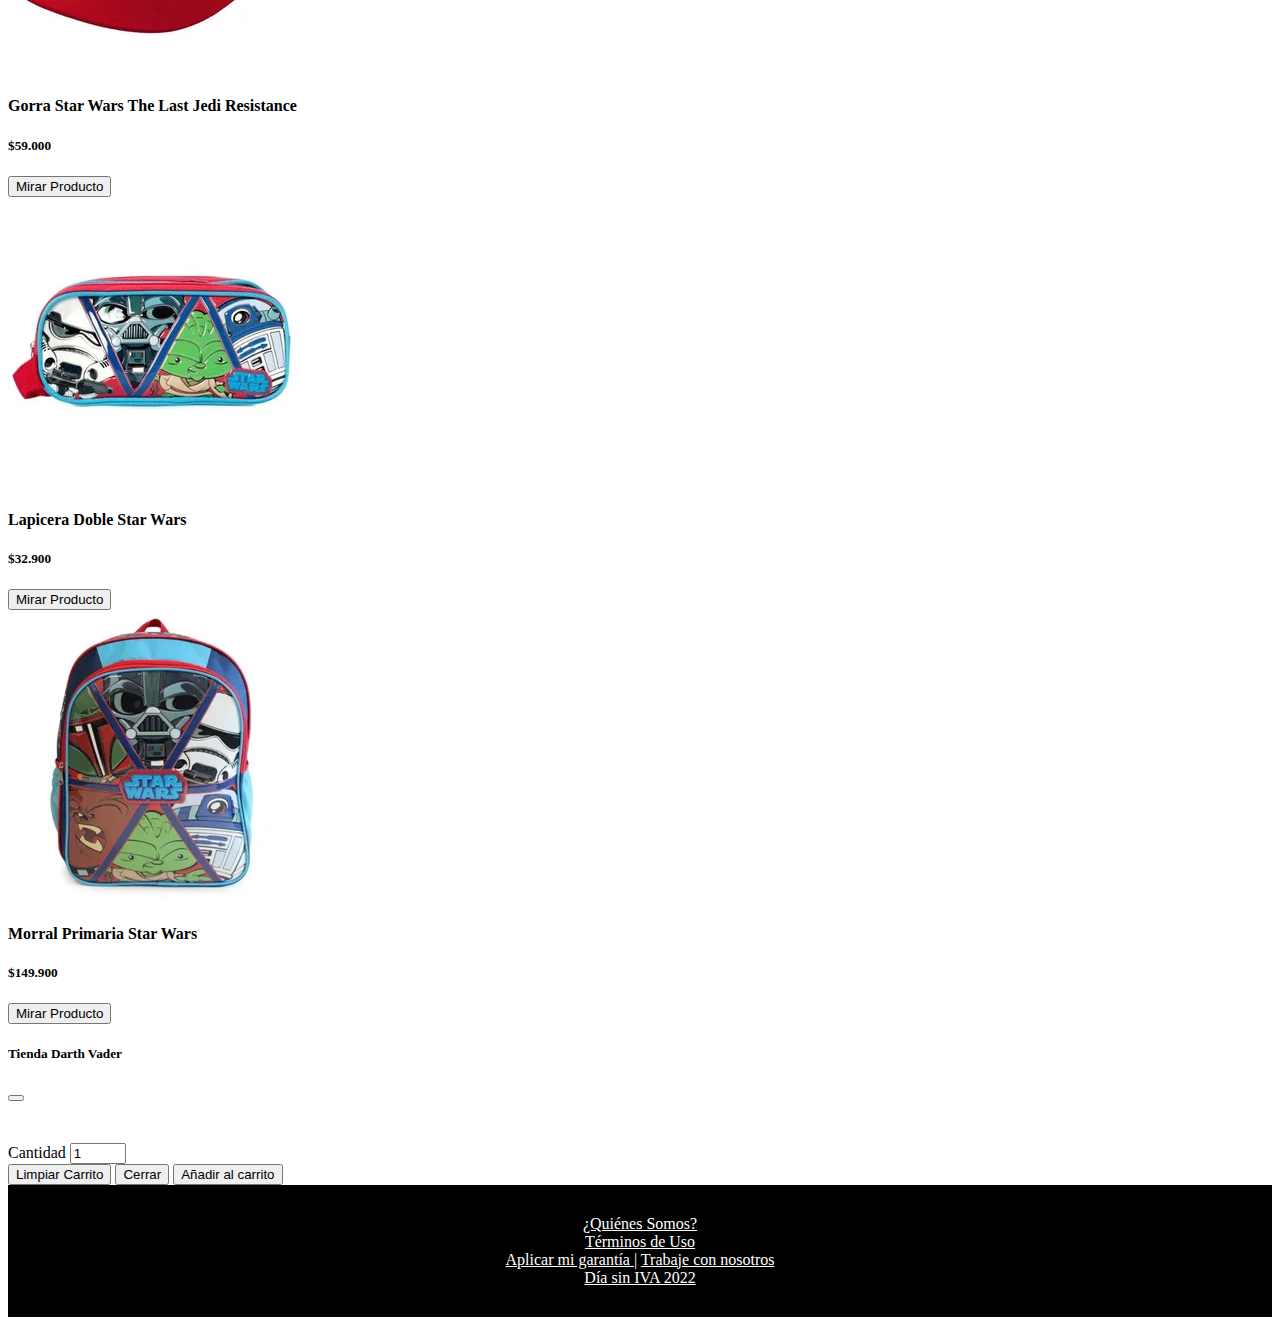
==== commit 025e3a7a: "Problema con NaN" ====
--- a/tienda.html
+++ b/tienda.html
@@ -91,7 +91,8 @@
               </div>
             </div>
             <div class="modal-footer">
-              <h5 id="mostrarSubtotal"></h5>
+              <h5 id="mostrarTotal"></h5>
+              <button id="convertidor" type="button" class="btn btn-secondary" >Dorales</button>
               <button type="button" class="btn btn-secondary" data-bs-dismiss="modal">Cerrar</button>
               <button type="button" class="btn btn-primary">Comprar</button>
             </div>
--- a/css/estilos.css
+++ b/css/estilos.css
@@ -28,7 +28,25 @@
   border: black;
   border-style: solid;
 }
-p,h2{
+
+.img-formulario{
+  height: 100px;
+  border: black;
+  border-style: solid;
+}
+
+.textform{
+  margin-left:10px;
+}
+h2{
+  color: #fff;
+}
+
+.conteiner-main{
+  color: #fff;
+}
+
+.section-history{
   color: #fff;
 }
 
@@ -99,6 +117,7 @@
   
 }
 .p-footer{
+  color: #fff;
   margin-top: 15px;
   text-align: center;
 }
